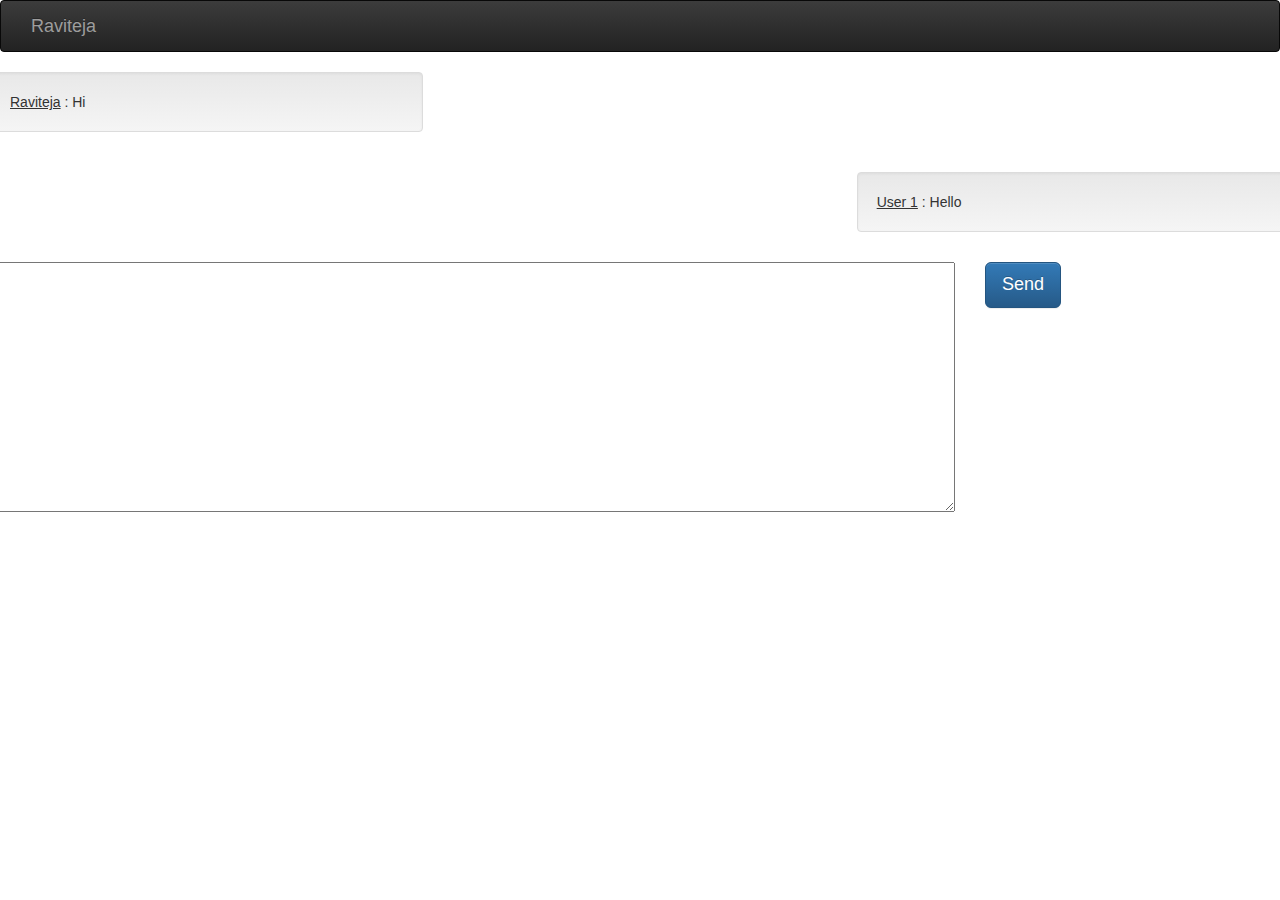
==== Example/chat1.html @ aff766a8 "Added user chat window and customer feed back window" ====
<!doctype html>
<html lang="en" ng-app="rmip">
<head>
     <meta http-equiv="X-UA-Compatible" content="IE=edge"> 
	 <meta name="viewport" content="width=device-width, initial-scale=1">
	 
  <link rel="stylesheet" href="lib/bootstrap/css/bootstrap.min.css">
  <link rel="stylesheet" href="lib/bootstrap/css/bootstrap-theme.min.css">
  <link rel="stylesheet" href="lib/bootstrap/assets/css/glyphicons_filetypes.css">
  <link rel="stylesheet" href="lib/bootstrap/assets/css/glyphicons_regular.css">
  <link rel="stylesheet" href="lib/bootstrap/assets/css/glyphicons_social.css">
  <link rel="stylesheet" href="lib/bootstrap/css/custom.css">
  <link rel="stylesheet" href="lib/bootstrap/css/css/picto.css">
  
	 
  <script src="lib/html5shiv.js"></script>
  <script src="lib/respond.min.js"></script>
  
  <script src="lib/jquery/jquery-1.11.1.min.js"></script>
  <script src="lib/jquery/jquery-ui.js"></script>
  <script src="lib/bootstrap/js/bootstrap.min.js"></script>
  
  <script src="lib/angular/angular.js"></script>
  <script src="lib/angular/angular-animate.js"></script>
  <script src="lib/angular/angular-resource.js"></script>
  <script src="lib/angular/angular-route.js "></script>
  <script src="lib/angular/angular-sanitize.js "></script>
  <script src="js/app.js"></script>
  <script src="js/controller.js"></script>
  <script src="js/MainMenuCtrl.js"></script>
  <script src="js/SideMenuCtrl.js"></script>
  <script src="js/BookMarkCtrl.js"></script>
  <script src="js/chatController.js"></script>
 	 <!--[if lte IE 8]>
      <script>
        document.createElement('ng-include');
        document.createElement('ng-pluralize');
        document.createElement('ng-view');

        // Optionally these for CSS
        document.createElement('ng:include');
        document.createElement('ng:pluralize');
        document.createElement('ng:view');
      </script>
    <![endif]-->
</head>
<body>
	<div class="row">
		<div class="col-xs-12 col-sm-12 col-md-12"  >
			<div class="navbar navbar-inverse" style="margin-bottom:0px !important">
				<div class="container-fluid">
				  <div class="container-fluid">
				  <div class="navbar-header">
					<a class="navbar-brand"  href="javascript:void(0)" ng-click="showBookMarks()" >Raviteja</a>
				  </div>
				  </div><!--/.nav-collapse -->
				</div>
			 </div>
		</div>
	</div>
	<div class="row" >
		<div class="col-xs-12 col-sm-12 col-md-12" style="padding:10px !important;" >
			<div class="row" style="padding:10px !important;" >
				<div class="col-xs-4 col-sm-4 col-md-4 well" >
					<u>Raviteja</u> : Hi 
				</div>
			</div>
			<div class="row" style="padding:10px !important;">
				<div class="col-xs-4 col-sm-4 col-md-4 well col-md-offset-8 col-sm-offset-8 col-xs-offset-8" >
					<u>User 1</u> : Hello
				</div>
			</div>
			<div class="row" >
				<div class="col-xs-9 col-sm-9 col-md-9" >
					<textarea style="width:100%;height:250px;padding:10px;" ></textarea>
				</div>
				<div class="col-xs-3 col-sm-3 col-md-3" >
					<button class="btn btn-primary btn-lg">Send</button>
				</div>
			</div>
		</div>
	</div>
</body>
</html>
---- Example/lib/bootstrap/assets/css/glyphicons_filetypes.css ----
/*!
 *
 *  Project:  GLYPHICONS HALFLINGS
 *  Author:   Jan Kovarik - www.glyphicons.com
 *  Twitter:  @jankovarik
 *
 */@font-face{font-family:'Glyphicons Filetypes Regular';src:url('../fonts/glyphicons_filetypes/glyphicons-filetypes-regular.eot');src:url('../fonts/glyphicons_filetypes/glyphicons-filetypes-regular.eot?#iefix') format('embedded-opentype'),url('../fonts/glyphicons_filetypes/glyphicons-filetypes-regular.woff') format('woff'),url('../fonts/glyphicons_filetypes/glyphicons-filetypes-regular.ttf') format('truetype'),url('../fonts/glyphicons_filetypes/glyphicons-filetypes-regular.svg#glyphicons_filetypesregular') format('svg');font-weight:normal;font-style:normal}.glyphicons-filetype{display:inline-block;position:relative;padding-left:30px;color:#1d1d1b;text-decoration:none;*display:inline;*zoom:1;vertical-align:middle}.glyphicons-filetype i:before{position:absolute;left:0;top:0;display:inline-block;font:24px/1em 'Glyphicons Filetypes Regular';font-style:normal;font-weight:normal;color:#1d1d1b;*display:inline;*zoom:1;text-transform:none;-webkit-font-smoothing:antialiased}.glyphicons-filetype.white i:before{color:#fff}.glyphicons-filetype.txt i:before{content:"\E001"}.glyphicons-filetype.doc i:before{content:"\E002"}.glyphicons-filetype.rtf i:before{content:"\E003"}.glyphicons-filetype.log i:before{content:"\E004"}.glyphicons-filetype.tex i:before{content:"\E005"}.glyphicons-filetype.msg i:before{content:"\E006"}.glyphicons-filetype.text i:before{content:"\E007"}.glyphicons-filetype.wpd i:before{content:"\E008"}.glyphicons-filetype.wps i:before{content:"\E009"}.glyphicons-filetype.docx i:before{content:"\E010"}.glyphicons-filetype.page i:before{content:"\E011"}.glyphicons-filetype.csv i:before{content:"\E012"}.glyphicons-filetype.dat i:before{content:"\E013"}.glyphicons-filetype.tar i:before{content:"\E014"}.glyphicons-filetype.xml i:before{content:"\E015"}.glyphicons-filetype.vcf i:before{content:"\E016"}.glyphicons-filetype.pps i:before{content:"\E017"}.glyphicons-filetype.key i:before{content:"\1F511"}.glyphicons-filetype.ppt i:before{content:"\E019"}.glyphicons-filetype.pptx i:before{content:"\E020"}.glyphicons-filetype.sdf i:before{content:"\E021"}.glyphicons-filetype.gbr i:before{content:"\E022"}.glyphicons-filetype.ged i:before{content:"\E023"}.glyphicons-filetype.mp3 i:before{content:"\E024"}.glyphicons-filetype.m4a i:before{content:"\E025"}.glyphicons-filetype.waw i:before{content:"\E026"}.glyphicons-filetype.wma i:before{content:"\E027"}.glyphicons-filetype.mpa i:before{content:"\E028"}.glyphicons-filetype.iff i:before{content:"\E029"}.glyphicons-filetype.aif i:before{content:"\E030"}.glyphicons-filetype.ra i:before{content:"\E031"}.glyphicons-filetype.mid i:before{content:"\E032"}.glyphicons-filetype.m3v i:before{content:"\E033"}.glyphicons-filetype.e_3gp i:before{content:"\E034"}.glyphicons-filetype.shf i:before{content:"\E035"}.glyphicons-filetype.avi i:before{content:"\E036"}.glyphicons-filetype.asx i:before{content:"\E037"}.glyphicons-filetype.mp4 i:before{content:"\E038"}.glyphicons-filetype.e_3g2 i:before{content:"\E039"}.glyphicons-filetype.mpg i:before{content:"\E040"}.glyphicons-filetype.asf i:before{content:"\E041"}.glyphicons-filetype.vob i:before{content:"\E042"}.glyphicons-filetype.wmv i:before{content:"\E043"}.glyphicons-filetype.mov i:before{content:"\E044"}.glyphicons-filetype.srt i:before{content:"\E045"}.glyphicons-filetype.m4v i:before{content:"\E046"}.glyphicons-filetype.flv i:before{content:"\E047"}.glyphicons-filetype.rm i:before{content:"\E048"}.glyphicons-filetype.png i:before{content:"\E049"}.glyphicons-filetype.psd i:before{content:"\E050"}.glyphicons-filetype.psp i:before{content:"\E051"}.glyphicons-filetype.jpg i:before{content:"\E052"}.glyphicons-filetype.tif i:before{content:"\E053"}.glyphicons-filetype.tiff i:before{content:"\E054"}.glyphicons-filetype.gif i:before{content:"\E055"}.glyphicons-filetype.bmp i:before{content:"\E056"}.glyphicons-filetype.tga i:before{content:"\E057"}.glyphicons-filetype.thm i:before{content:"\E058"}.glyphicons-filetype.yuv i:before{content:"\E059"}.glyphicons-filetype.dds i:before{content:"\E060"}.glyphicons-filetype.ai i:before{content:"\E061"}.glyphicons-filetype.eps i:before{content:"\E062"}.glyphicons-filetype.ps i:before{content:"\E063"}.glyphicons-filetype.svg i:before{content:"\E064"}.glyphicons-filetype.pdf i:before{content:"\E065"}.glyphicons-filetype.pct i:before{content:"\E066"}.glyphicons-filetype.indd i:before{content:"\E067"}.glyphicons-filetype.xlr i:before{content:"\E068"}.glyphicons-filetype.xls i:before{content:"\E069"}.glyphicons-filetype.xlsx i:before{content:"\E070"}.glyphicons-filetype.db i:before{content:"\E071"}.glyphicons-filetype.dbf i:before{content:"\E072"}.glyphicons-filetype.mdb i:before{content:"\E073"}.glyphicons-filetype.pdb i:before{content:"\E074"}.glyphicons-filetype.sql i:before{content:"\E075"}.glyphicons-filetype.aacd i:before{content:"\E076"}.glyphicons-filetype.app i:before{content:"\E077"}.glyphicons-filetype.exe i:before{content:"\E078"}.glyphicons-filetype.com i:before{content:"\E079"}.glyphicons-filetype.bat i:before{content:"\E080"}.glyphicons-filetype.apk i:before{content:"\E081"}.glyphicons-filetype.jar i:before{content:"\E082"}.glyphicons-filetype.hsf i:before{content:"\E083"}.glyphicons-filetype.pif i:before{content:"\E084"}.glyphicons-filetype.vb i:before{content:"\E085"}.glyphicons-filetype.cgi i:before{content:"\E086"}.glyphicons-filetype.css i:before{content:"\E087"}.glyphicons-filetype.js i:before{content:"\E088"}.glyphicons-filetype.php i:before{content:"\E089"}.glyphicons-filetype.xhtml i:before{content:"\E090"}.glyphicons-filetype.htm i:before{content:"\E091"}.glyphicons-filetype.html i:before{content:"\E092"}.glyphicons-filetype.asp i:before{content:"\E093"}.glyphicons-filetype.cer i:before{content:"\E094"}.glyphicons-filetype.jsp i:before{content:"\E095"}.glyphicons-filetype.cfm i:before{content:"\E096"}.glyphicons-filetype.aspx i:before{content:"\E097"}.glyphicons-filetype.rss i:before{content:"\E098"}.glyphicons-filetype.csr i:before{content:"\E099"}.glyphicons-filetype.less i:before{content:"\003C"}.glyphicons-filetype.otf i:before{content:"\E101"}.glyphicons-filetype.ttf i:before{content:"\E102"}.glyphicons-filetype.font i:before{content:"\E103"}.glyphicons-filetype.fnt i:before{content:"\E104"}.glyphicons-filetype.eot i:before{content:"\E105"}.glyphicons-filetype.woff i:before{content:"\E106"}.glyphicons-filetype.zip i:before{content:"\E107"}.glyphicons-filetype.zipx i:before{content:"\E108"}.glyphicons-filetype.rar i:before{content:"\E109"}.glyphicons-filetype.targ i:before{content:"\E110"}.glyphicons-filetype.sitx i:before{content:"\E111"}.glyphicons-filetype.deb i:before{content:"\E112"}.glyphicons-filetype.e_7z i:before{content:"\E113"}.glyphicons-filetype.pkg i:before{content:"\E114"}.glyphicons-filetype.rpm i:before{content:"\E115"}.glyphicons-filetype.cbr i:before{content:"\E116"}.glyphicons-filetype.gz i:before{content:"\E117"}.glyphicons-filetype.dmg i:before{content:"\E118"}.glyphicons-filetype.cue i:before{content:"\E119"}.glyphicons-filetype.bin i:before{content:"\E120"}.glyphicons-filetype.iso i:before{content:"\E121"}.glyphicons-filetype.hdf i:before{content:"\E122"}.glyphicons-filetype.vcd i:before{content:"\E123"}.glyphicons-filetype.bak i:before{content:"\E124"}.glyphicons-filetype.tmp i:before{content:"\E125"}.glyphicons-filetype.ics i:before{content:"\E126"}.glyphicons-filetype.msi i:before{content:"\E127"}.glyphicons-filetype.cfg i:before{content:"\E128"}.glyphicons-filetype.ini i:before{content:"\E129"}.glyphicons-filetype.prf i:before{content:"\E130"}
---- Example/lib/bootstrap/assets/css/glyphicons_regular.css ----
/*!
 *
 *  Project:  GLYPHICONS HALFLINGS
 *  Author:   Jan Kovarik - www.glyphicons.com
 *  Twitter:  @jankovarik
 *
 */@font-face{font-family:'Glyphicons Regular';src:url('../fonts/glyphicons_regular/glyphicons-regular.eot');src:url('../fonts/glyphicons_regular/glyphicons-regular.eot?#iefix') format('embedded-opentype'),url('../fonts/glyphicons_regular/glyphicons-regular.woff') format('woff'),url('../fonts/glyphicons_regular/glyphicons-regular.ttf') format('truetype'),url('../fonts/glyphicons_regular/glyphicons-regular.svg#glyphiconsregular') format('svg');font-weight:normal;font-style:normal}.glyphicons{display:inline-block;position:relative;padding-left:48px;color:#1d1d1b;text-decoration:none;*display:inline;*zoom:1;vertical-align:middle}.glyphicons i:before{position:absolute;left:0;top:0;display:inline-block;font:24px/1em 'Glyphicons Regular';font-style:normal;font-weight:normal;color:#1d1d1b;*display:inline;*zoom:1;text-transform:none;-webkit-font-smoothing:antialiased}.glyphicons.white i:before{color:#fff}.glyphicons.glass i:before{content:"\E001"}.glyphicons.leaf i:before{content:"\E002"}.glyphicons.dog i:before{content:"\1F415"}.glyphicons.user i:before{content:"\E004"}.glyphicons.girl i:before{content:"\1F467"}.glyphicons.car i:before{content:"\E006"}.glyphicons.user_add i:before{content:"\E007"}.glyphicons.user_remove i:before{content:"\E008"}.glyphicons.film i:before{content:"\E009"}.glyphicons.magic i:before{content:"\E010"}.glyphicons.envelope i:before{content:"\2709"}.glyphicons.camera i:before{content:"\1F4F7"}.glyphicons.heart i:before{content:"\E013"}.glyphicons.beach_umbrella i:before{content:"\E014"}.glyphicons.train i:before{content:"\1F686"}.glyphicons.print i:before{content:"\E016"}.glyphicons.bin i:before{content:"\E017"}.glyphicons.music i:before{content:"\E018"}.glyphicons.note i:before{content:"\E019"}.glyphicons.heart_empty i:before{content:"\E020"}.glyphicons.home i:before{content:"\E021"}.glyphicons.snowflake i:before{content:"\2744"}.glyphicons.fire i:before{content:"\1F525"}.glyphicons.magnet i:before{content:"\E024"}.glyphicons.parents i:before{content:"\E025"}.glyphicons.binoculars i:before{content:"\E026"}.glyphicons.road i:before{content:"\E027"}.glyphicons.search i:before{content:"\E028"}.glyphicons.cars i:before{content:"\E029"}.glyphicons.notes_2 i:before{content:"\E030"}.glyphicons.pencil i:before{content:"\270F"}.glyphicons.bus i:before{content:"\1F68C"}.glyphicons.wifi_alt i:before{content:"\E033"}.glyphicons.luggage i:before{content:"\E034"}.glyphicons.old_man i:before{content:"\E035"}.glyphicons.woman i:before{content:"\1F469"}.glyphicons.file i:before{content:"\E037"}.glyphicons.coins i:before{content:"\E038"}.glyphicons.airplane i:before{content:"\2708"}.glyphicons.notes i:before{content:"\E040"}.glyphicons.stats i:before{content:"\E041"}.glyphicons.charts i:before{content:"\E042"}.glyphicons.pie_chart i:before{content:"\E043"}.glyphicons.group i:before{content:"\E044"}.glyphicons.keys i:before{content:"\E045"}.glyphicons.calendar i:before{content:"\1F4C5"}.glyphicons.router i:before{content:"\E047"}.glyphicons.camera_small i:before{content:"\E048"}.glyphicons.dislikes i:before{content:"\E049"}.glyphicons.star i:before{content:"\E050"}.glyphicons.link i:before{content:"\E051"}.glyphicons.eye_open i:before{content:"\E052"}.glyphicons.eye_close i:before{content:"\E053"}.glyphicons.alarm i:before{content:"\E054"}.glyphicons.clock i:before{content:"\E055"}.glyphicons.stopwatch i:before{content:"\E056"}.glyphicons.projector i:before{content:"\E057"}.glyphicons.history i:before{content:"\E058"}.glyphicons.truck i:before{content:"\E059"}.glyphicons.cargo i:before{content:"\E060"}.glyphicons.compass i:before{content:"\E061"}.glyphicons.keynote i:before{content:"\E062"}.glyphicons.paperclip i:before{content:"\1F4CE"}.glyphicons.power i:before{content:"\E064"}.glyphicons.lightbulb i:before{content:"\E065"}.glyphicons.tag i:before{content:"\E066"}.glyphicons.tags i:before{content:"\E067"}.glyphicons.cleaning i:before{content:"\E068"}.glyphicons.ruller i:before{content:"\E069"}.glyphicons.gift i:before{content:"\E070"}.glyphicons.umbrella i:before{content:"\2602"}.glyphicons.book i:before{content:"\E072"}.glyphicons.bookmark i:before{content:"\1F516"}.glyphicons.wifi i:before{content:"\E074"}.glyphicons.cup i:before{content:"\E075"}.glyphicons.stroller i:before{content:"\E076"}.glyphicons.headphones i:before{content:"\E077"}.glyphicons.headset i:before{content:"\E078"}.glyphicons.warning_sign i:before{content:"\E079"}.glyphicons.signal i:before{content:"\E080"}.glyphicons.retweet i:before{content:"\E081"}.glyphicons.refresh i:before{content:"\E082"}.glyphicons.roundabout i:before{content:"\E083"}.glyphicons.random i:before{content:"\E084"}.glyphicons.heat i:before{content:"\E085"}.glyphicons.repeat i:before{content:"\E086"}.glyphicons.display i:before{content:"\E087"}.glyphicons.log_book i:before{content:"\E088"}.glyphicons.address_book i:before{content:"\E089"}.glyphicons.building i:before{content:"\E090"}.glyphicons.eyedropper i:before{content:"\E091"}.glyphicons.adjust i:before{content:"\E092"}.glyphicons.tint i:before{content:"\E093"}.glyphicons.crop i:before{content:"\E094"}.glyphicons.vector_path_square i:before{content:"\E095"}.glyphicons.vector_path_circle i:before{content:"\E096"}.glyphicons.vector_path_polygon i:before{content:"\E097"}.glyphicons.vector_path_line i:before{content:"\E098"}.glyphicons.vector_path_curve i:before{content:"\E099"}.glyphicons.vector_path_all i:before{content:"\E100"}.glyphicons.font i:before{content:"\E101"}.glyphicons.italic i:before{content:"\E102"}.glyphicons.bold i:before{content:"\E103"}.glyphicons.text_underline i:before{content:"\E104"}.glyphicons.text_strike i:before{content:"\E105"}.glyphicons.text_height i:before{content:"\E106"}.glyphicons.text_width i:before{content:"\E107"}.glyphicons.text_resize i:before{content:"\E108"}.glyphicons.left_indent i:before{content:"\E109"}.glyphicons.right_indent i:before{content:"\E110"}.glyphicons.align_left i:before{content:"\E111"}.glyphicons.align_center i:before{content:"\E112"}.glyphicons.align_right i:before{content:"\E113"}.glyphicons.justify i:before{content:"\E114"}.glyphicons.list i:before{content:"\E115"}.glyphicons.text_smaller i:before{content:"\E116"}.glyphicons.text_bigger i:before{content:"\E117"}.glyphicons.embed i:before{content:"\E118"}.glyphicons.embed_close i:before{content:"\E119"}.glyphicons.table i:before{content:"\E120"}.glyphicons.message_full i:before{content:"\E121"}.glyphicons.message_empty i:before{content:"\E122"}.glyphicons.message_in i:before{content:"\E123"}.glyphicons.message_out i:before{content:"\E124"}.glyphicons.message_plus i:before{content:"\E125"}.glyphicons.message_minus i:before{content:"\E126"}.glyphicons.message_ban i:before{content:"\E127"}.glyphicons.message_flag i:before{content:"\E128"}.glyphicons.message_lock i:before{content:"\E129"}.glyphicons.message_new i:before{content:"\E130"}.glyphicons.inbox i:before{content:"\E131"}.glyphicons.inbox_plus i:before{content:"\E132"}.glyphicons.inbox_minus i:before{content:"\E133"}.glyphicons.inbox_lock i:before{content:"\E134"}.glyphicons.inbox_in i:before{content:"\E135"}.glyphicons.inbox_out i:before{content:"\E136"}.glyphicons.cogwheel i:before{content:"\E137"}.glyphicons.cogwheels i:before{content:"\E138"}.glyphicons.picture i:before{content:"\E139"}.glyphicons.adjust_alt i:before{content:"\E140"}.glyphicons.database_lock i:before{content:"\E141"}.glyphicons.database_plus i:before{content:"\E142"}.glyphicons.database_minus i:before{content:"\E143"}.glyphicons.database_ban i:before{content:"\E144"}.glyphicons.folder_open i:before{content:"\E145"}.glyphicons.folder_plus i:before{content:"\E146"}.glyphicons.folder_minus i:before{content:"\E147"}.glyphicons.folder_lock i:before{content:"\E148"}.glyphicons.folder_flag i:before{content:"\E149"}.glyphicons.folder_new i:before{content:"\E150"}.glyphicons.edit i:before{content:"\E151"}.glyphicons.new_window i:before{content:"\E152"}.glyphicons.check i:before{content:"\E153"}.glyphicons.unchecked i:before{content:"\E154"}.glyphicons.more_windows i:before{content:"\E155"}.glyphicons.show_big_thumbnails i:before{content:"\E156"}.glyphicons.show_thumbnails i:before{content:"\E157"}.glyphicons.show_thumbnails_with_lines i:before{content:"\E158"}.glyphicons.show_lines i:before{content:"\E159"}.glyphicons.playlist i:before{content:"\E160"}.glyphicons.imac i:before{content:"\E161"}.glyphicons.macbook i:before{content:"\E162"}.glyphicons.ipad i:before{content:"\E163"}.glyphicons.iphone i:before{content:"\E164"}.glyphicons.iphone_transfer i:before{content:"\E165"}.glyphicons.iphone_exchange i:before{content:"\E166"}.glyphicons.ipod i:before{content:"\E167"}.glyphicons.ipod_shuffle i:before{content:"\E168"}.glyphicons.ear_plugs i:before{content:"\E169"}.glyphicons.record i:before{content:"\E170"}.glyphicons.step_backward i:before{content:"\E171"}.glyphicons.fast_backward i:before{content:"\E172"}.glyphicons.rewind i:before{content:"\E173"}.glyphicons.play i:before{content:"\E174"}.glyphicons.pause i:before{content:"\E175"}.glyphicons.stop i:before{content:"\E176"}.glyphicons.forward i:before{content:"\E177"}.glyphicons.fast_forward i:before{content:"\E178"}.glyphicons.step_forward i:before{content:"\E179"}.glyphicons.eject i:before{content:"\E180"}.glyphicons.facetime_video i:before{content:"\E181"}.glyphicons.download_alt i:before{content:"\E182"}.glyphicons.mute i:before{content:"\E183"}.glyphicons.volume_down i:before{content:"\E184"}.glyphicons.volume_up i:before{content:"\E185"}.glyphicons.screenshot i:before{content:"\E186"}.glyphicons.move i:before{content:"\E187"}.glyphicons.more i:before{content:"\E188"}.glyphicons.brightness_reduce i:before{content:"\E189"}.glyphicons.brightness_increase i:before{content:"\E190"}.glyphicons.circle_plus i:before{content:"\E191"}.glyphicons.circle_minus i:before{content:"\E192"}.glyphicons.circle_remove i:before{content:"\E193"}.glyphicons.circle_ok i:before{content:"\E194"}.glyphicons.circle_question_mark i:before{content:"\E195"}.glyphicons.circle_info i:before{content:"\E196"}.glyphicons.circle_exclamation_mark i:before{content:"\E197"}.glyphicons.remove i:before{content:"\E198"}.glyphicons.ok i:before{content:"\E199"}.glyphicons.ban i:before{content:"\E200"}.glyphicons.download i:before{content:"\E201"}.glyphicons.upload i:before{content:"\E202"}.glyphicons.shopping_cart i:before{content:"\E203"}.glyphicons.lock i:before{content:"\1F512"}.glyphicons.unlock i:before{content:"\E205"}.glyphicons.electricity i:before{content:"\E206"}.glyphicons.ok_2 i:before{content:"\E207"}.glyphicons.remove_2 i:before{content:"\E208"}.glyphicons.cart_out i:before{content:"\E209"}.glyphicons.cart_in i:before{content:"\E210"}.glyphicons.left_arrow i:before{content:"\E211"}.glyphicons.right_arrow i:before{content:"\E212"}.glyphicons.down_arrow i:before{content:"\E213"}.glyphicons.up_arrow i:before{content:"\E214"}.glyphicons.resize_small i:before{content:"\E215"}.glyphicons.resize_full i:before{content:"\E216"}.glyphicons.circle_arrow_left i:before{content:"\E217"}.glyphicons.circle_arrow_right i:before{content:"\E218"}.glyphicons.circle_arrow_top i:before{content:"\E219"}.glyphicons.circle_arrow_down i:before{content:"\E220"}.glyphicons.play_button i:before{content:"\E221"}.glyphicons.unshare i:before{content:"\E222"}.glyphicons.share i:before{content:"\E223"}.glyphicons.chevron-right i:before{content:"\E224"}.glyphicons.chevron-left i:before{content:"\E225"}.glyphicons.bluetooth i:before{content:"\E226"}.glyphicons.euro i:before{content:"\20AC"}.glyphicons.usd i:before{content:"\E228"}.glyphicons.gbp i:before{content:"\E229"}.glyphicons.retweet_2 i:before{content:"\E230"}.glyphicons.moon i:before{content:"\E231"}.glyphicons.sun i:before{content:"\2609"}.glyphicons.cloud i:before{content:"\2601"}.glyphicons.direction i:before{content:"\E234"}.glyphicons.brush i:before{content:"\E235"}.glyphicons.pen i:before{content:"\E236"}.glyphicons.zoom_in i:before{content:"\E237"}.glyphicons.zoom_out i:before{content:"\E238"}.glyphicons.pin i:before{content:"\E239"}.glyphicons.albums i:before{content:"\E240"}.glyphicons.rotation_lock i:before{content:"\E241"}.glyphicons.flash i:before{content:"\E242"}.glyphicons.google_maps i:before{content:"\E243"}.glyphicons.anchor i:before{content:"\2693"}.glyphicons.conversation i:before{content:"\E245"}.glyphicons.chat i:before{content:"\E246"}.glyphicons.male i:before{content:"\E247"}.glyphicons.female i:before{content:"\E248"}.glyphicons.asterisk i:before{content:"\002A"}.glyphicons.divide i:before{content:"\00F7"}.glyphicons.snorkel_diving i:before{content:"\E251"}.glyphicons.scuba_diving i:before{content:"\E252"}.glyphicons.oxygen_bottle i:before{content:"\E253"}.glyphicons.fins i:before{content:"\E254"}.glyphicons.fishes i:before{content:"\E255"}.glyphicons.boat i:before{content:"\E256"}.glyphicons.delete i:before{content:"\E257"}.glyphicons.sheriffs_star i:before{content:"\E258"}.glyphicons.qrcode i:before{content:"\E259"}.glyphicons.barcode i:before{content:"\E260"}.glyphicons.pool i:before{content:"\E261"}.glyphicons.buoy i:before{content:"\E262"}.glyphicons.spade i:before{content:"\E263"}.glyphicons.bank i:before{content:"\1F3E6"}.glyphicons.vcard i:before{content:"\E265"}.glyphicons.electrical_plug i:before{content:"\E266"}.glyphicons.flag i:before{content:"\E267"}.glyphicons.credit_card i:before{content:"\E268"}.glyphicons.keyboard-wireless i:before{content:"\E269"}.glyphicons.keyboard-wired i:before{content:"\E270"}.glyphicons.shield i:before{content:"\E271"}.glyphicons.ring i:before{content:"\02DA"}.glyphicons.cake i:before{content:"\E273"}.glyphicons.drink i:before{content:"\E274"}.glyphicons.beer i:before{content:"\E275"}.glyphicons.fast_food i:before{content:"\E276"}.glyphicons.cutlery i:before{content:"\E277"}.glyphicons.pizza i:before{content:"\E278"}.glyphicons.birthday_cake i:before{content:"\E279"}.glyphicons.tablet i:before{content:"\E280"}.glyphicons.settings i:before{content:"\E281"}.glyphicons.bullets i:before{content:"\E282"}.glyphicons.cardio i:before{content:"\E283"}.glyphicons.t-shirt i:before{content:"\E284"}.glyphicons.pants i:before{content:"\E285"}.glyphicons.sweater i:before{content:"\E286"}.glyphicons.fabric i:before{content:"\E287"}.glyphicons.leather i:before{content:"\E288"}.glyphicons.scissors i:before{content:"\E289"}.glyphicons.bomb i:before{content:"\1F4A3"}.glyphicons.skull i:before{content:"\1F480"}.glyphicons.celebration i:before{content:"\E292"}.glyphicons.tea_kettle i:before{content:"\E293"}.glyphicons.french_press i:before{content:"\E294"}.glyphicons.coffe_cup i:before{content:"\E295"}.glyphicons.pot i:before{content:"\E296"}.glyphicons.grater i:before{content:"\E297"}.glyphicons.kettle i:before{content:"\E298"}.glyphicons.hospital i:before{content:"\1F3E5"}.glyphicons.hospital_h i:before{content:"\E300"}.glyphicons.microphone i:before{content:"\1F3A4"}.glyphicons.webcam i:before{content:"\E302"}.glyphicons.temple_christianity_church i:before{content:"\E303"}.glyphicons.temple_islam i:before{content:"\E304"}.glyphicons.temple_hindu i:before{content:"\E305"}.glyphicons.temple_buddhist i:before{content:"\E306"}.glyphicons.bicycle i:before{content:"\1F6B2"}.glyphicons.life_preserver i:before{content:"\E308"}.glyphicons.share_alt i:before{content:"\E309"}.glyphicons.comments i:before{content:"\E310"}.glyphicons.flower i:before{content:"\2698"}.glyphicons.baseball i:before{content:"\26BE"}.glyphicons.rugby i:before{content:"\E313"}.glyphicons.ax i:before{content:"\E314"}.glyphicons.table_tennis i:before{content:"\E315"}.glyphicons.bowling i:before{content:"\1F3B3"}.glyphicons.tree_conifer i:before{content:"\E317"}.glyphicons.tree_deciduous i:before{content:"\E318"}.glyphicons.more_items i:before{content:"\E319"}.glyphicons.sort i:before{content:"\E320"}.glyphicons.filter i:before{content:"\E321"}.glyphicons.gamepad i:before{content:"\E322"}.glyphicons.playing_dices i:before{content:"\E323"}.glyphicons.calculator i:before{content:"\E324"}.glyphicons.tie i:before{content:"\E325"}.glyphicons.wallet i:before{content:"\E326"}.glyphicons.piano i:before{content:"\E327"}.glyphicons.sampler i:before{content:"\E328"}.glyphicons.podium i:before{content:"\E329"}.glyphicons.soccer_ball i:before{content:"\E330"}.glyphicons.blog i:before{content:"\E331"}.glyphicons.dashboard i:before{content:"\E332"}.glyphicons.certificate i:before{content:"\E333"}.glyphicons.bell i:before{content:"\1F514"}.glyphicons.candle i:before{content:"\E335"}.glyphicons.pushpin i:before{content:"\1F4CC"}.glyphicons.iphone_shake i:before{content:"\E337"}.glyphicons.pin_flag i:before{content:"\E338"}.glyphicons.turtle i:before{content:"\1F422"}.glyphicons.rabbit i:before{content:"\1F407"}.glyphicons.globe i:before{content:"\E341"}.glyphicons.briefcase i:before{content:"\1F4BC"}.glyphicons.hdd i:before{content:"\E343"}.glyphicons.thumbs_up i:before{content:"\E344"}.glyphicons.thumbs_down i:before{content:"\E345"}.glyphicons.hand_right i:before{content:"\E346"}.glyphicons.hand_left i:before{content:"\E347"}.glyphicons.hand_up i:before{content:"\E348"}.glyphicons.hand_down i:before{content:"\E349"}.glyphicons.fullscreen i:before{content:"\E350"}.glyphicons.shopping_bag i:before{content:"\E351"}.glyphicons.book_open i:before{content:"\E352"}.glyphicons.nameplate i:before{content:"\E353"}.glyphicons.nameplate_alt i:before{content:"\E354"}.glyphicons.vases i:before{content:"\E355"}.glyphicons.bullhorn i:before{content:"\E356"}.glyphicons.dumbbell i:before{content:"\E357"}.glyphicons.suitcase i:before{content:"\E358"}.glyphicons.file_import i:before{content:"\E359"}.glyphicons.file_export i:before{content:"\E360"}.glyphicons.bug i:before{content:"\1F41B"}.glyphicons.crown i:before{content:"\1F451"}.glyphicons.smoking i:before{content:"\E363"}.glyphicons.cloud-upload i:before{content:"\E364"}.glyphicons.cloud-download i:before{content:"\E365"}.glyphicons.restart i:before{content:"\E366"}.glyphicons.security_camera i:before{content:"\E367"}.glyphicons.expand i:before{content:"\E368"}.glyphicons.collapse i:before{content:"\E369"}.glyphicons.collapse_top i:before{content:"\E370"}.glyphicons.globe_af i:before{content:"\E371"}.glyphicons.global i:before{content:"\E372"}.glyphicons.spray i:before{content:"\E373"}.glyphicons.nails i:before{content:"\E374"}.glyphicons.claw_hammer i:before{content:"\E375"}.glyphicons.classic_hammer i:before{content:"\E376"}.glyphicons.hand_saw i:before{content:"\E377"}.glyphicons.riflescope i:before{content:"\E378"}.glyphicons.electrical_socket_eu i:before{content:"\E379"}.glyphicons.electrical_socket_us i:before{content:"\E380"}.glyphicons.message_forward i:before{content:"\E381"}.glyphicons.coat_hanger i:before{content:"\E382"}.glyphicons.dress i:before{content:"\1F457"}.glyphicons.bathrobe i:before{content:"\E384"}.glyphicons.shirt i:before{content:"\E385"}.glyphicons.underwear i:before{content:"\E386"}.glyphicons.log_in i:before{content:"\E387"}.glyphicons.log_out i:before{content:"\E388"}.glyphicons.exit i:before{content:"\E389"}.glyphicons.new_window_alt i:before{content:"\E390"}.glyphicons.video_sd i:before{content:"\E391"}.glyphicons.video_hd i:before{content:"\E392"}.glyphicons.subtitles i:before{content:"\E393"}.glyphicons.sound_stereo i:before{content:"\E394"}.glyphicons.sound_dolby i:before{content:"\E395"}.glyphicons.sound_5_1 i:before{content:"\E396"}.glyphicons.sound_6_1 i:before{content:"\E397"}.glyphicons.sound_7_1 i:before{content:"\E398"}.glyphicons.copyright_mark i:before{content:"\E399"}.glyphicons.registration_mark i:before{content:"\E400"}.glyphicons.radar i:before{content:"\E401"}.glyphicons.skateboard i:before{content:"\E402"}.glyphicons.golf_course i:before{content:"\E403"}.glyphicons.sorting i:before{content:"\E404"}.glyphicons.sort-by-alphabet i:before{content:"\E405"}.glyphicons.sort-by-alphabet-alt i:before{content:"\E406"}.glyphicons.sort-by-order i:before{content:"\E407"}.glyphicons.sort-by-order-alt i:before{content:"\E408"}.glyphicons.sort-by-attributes i:before{content:"\E409"}.glyphicons.sort-by-attributes-alt i:before{content:"\E410"}.glyphicons.compressed i:before{content:"\E411"}.glyphicons.package i:before{content:"\1F4E6"}.glyphicons.cloud_plus i:before{content:"\E413"}.glyphicons.cloud_minus i:before{content:"\E414"}.glyphicons.disk_save i:before{content:"\E415"}.glyphicons.disk_open i:before{content:"\E416"}.glyphicons.disk_saved i:before{content:"\E417"}.glyphicons.disk_remove i:before{content:"\E418"}.glyphicons.disk_import i:before{content:"\E419"}.glyphicons.disk_export i:before{content:"\E420"}.glyphicons.tower i:before{content:"\E421"}.glyphicons.send i:before{content:"\E422"}.glyphicons.git_branch i:before{content:"\E423"}.glyphicons.git_create i:before{content:"\E424"}.glyphicons.git_private i:before{content:"\E425"}.glyphicons.git_delete i:before{content:"\E426"}.glyphicons.git_merge i:before{content:"\E427"}.glyphicons.git_pull_request i:before{content:"\E428"}.glyphicons.git_compare i:before{content:"\E429"}.glyphicons.git_commit i:before{content:"\E430"}.glyphicons.construction_cone i:before{content:"\E431"}.glyphicons.shoe_steps i:before{content:"\E432"}.glyphicons.plus i:before{content:"\002B"}.glyphicons.minus i:before{content:"\2212"}.glyphicons.redo i:before{content:"\E435"}.glyphicons.undo i:before{content:"\E436"}.glyphicons.golf i:before{content:"\E437"}.glyphicons.hockey i:before{content:"\E438"}.glyphicons.pipe i:before{content:"\E439"}.glyphicons.wrench i:before{content:"\1F527"}.glyphicons.folder_closed i:before{content:"\E441"}.glyphicons.phone_alt i:before{content:"\E442"}.glyphicons.earphone i:before{content:"\E443"}.glyphicons.floppy_disk i:before{content:"\E444"}.glyphicons.floppy_saved i:before{content:"\E445"}.glyphicons.floppy_remove i:before{content:"\E446"}.glyphicons.floppy_save i:before{content:"\E447"}.glyphicons.floppy_open i:before{content:"\E448"}.glyphicons.translate i:before{content:"\E449"}.glyphicons.fax i:before{content:"\E450"}.glyphicons.factory i:before{content:"\1F3ED"}.glyphicons.shop_window i:before{content:"\E452"}.glyphicons.shop i:before{content:"\E453"}.glyphicons.kiosk i:before{content:"\E454"}.glyphicons.kiosk_wheels i:before{content:"\E455"}.glyphicons.kiosk_light i:before{content:"\E456"}.glyphicons.kiosk_food i:before{content:"\E457"}.glyphicons.transfer i:before{content:"\E458"}.glyphicons.money i:before{content:"\E459"}.glyphicons.header i:before{content:"\E460"}.glyphicons.blacksmith i:before{content:"\E461"}.glyphicons.saw_blade i:before{content:"\E462"}.glyphicons.basketball i:before{content:"\E463"}.glyphicons.server i:before{content:"\E464"}.glyphicons.server_plus i:before{content:"\E465"}.glyphicons.server_minus i:before{content:"\E466"}.glyphicons.server_ban i:before{content:"\E467"}.glyphicons.server_flag i:before{content:"\E468"}.glyphicons.server_lock i:before{content:"\E469"}.glyphicons.server_new i:before{content:"\E470"}
---- Example/lib/bootstrap/assets/css/glyphicons_social.css ----
/*!
 *
 *  Project:  GLYPHICONS HALFLINGS
 *  Author:   Jan Kovarik - www.glyphicons.com
 *  Twitter:  @jankovarik
 *
 */@font-face{font-family:'Glyphicons Social Regular';src:url('../fonts/glyphicons_social/glyphicons-social-regular.eot');src:url('../fonts/glyphicons_social/glyphicons-social-regular.eot?#iefix') format('embedded-opentype'),url('../fonts/glyphicons_social/glyphicons-social-regular.woff') format('woff'),url('../fonts/glyphicons_social/glyphicons-social-regular.ttf') format('truetype'),url('../fonts/glyphicons_social/glyphicons-social-regular.svg#glyphicons_socialregular') format('svg');font-weight:normal;font-style:normal}.glyphicons-social{display:inline-block;position:relative;padding-left:30px;color:#1d1d1b;text-decoration:none;*display:inline;*zoom:1;vertical-align:middle}.glyphicons-social i:before{position:absolute;left:0;top:0;display:inline-block;font:24px/1em 'Glyphicons Social Regular';font-style:normal;font-weight:normal;color:#1d1d1b;*display:inline;*zoom:1;text-transform:none;-webkit-font-smoothing:antialiased}.glyphicons-social.white i:before{color:#fff}.glyphicons-social.pinterest i:before{content:"\E001"}.glyphicons-social.dropbox i:before{content:"\E002"}.glyphicons-social.google_plus i:before{content:"\E003"}.glyphicons-social.jolicloud i:before{content:"\E004"}.glyphicons-social.yahoo i:before{content:"\E005"}.glyphicons-social.blogger i:before{content:"\E006"}.glyphicons-social.picasa i:before{content:"\E007"}.glyphicons-social.amazon i:before{content:"\E008"}.glyphicons-social.tumblr i:before{content:"\E009"}.glyphicons-social.wordpress i:before{content:"\E010"}.glyphicons-social.instapaper i:before{content:"\E011"}.glyphicons-social.evernote i:before{content:"\E012"}.glyphicons-social.xing i:before{content:"\E013"}.glyphicons-social.zootool i:before{content:"\E014"}.glyphicons-social.dribbble i:before{content:"\E015"}.glyphicons-social.deviantart i:before{content:"\E016"}.glyphicons-social.read_it_later i:before{content:"\E017"}.glyphicons-social.linked_in i:before{content:"\E018"}.glyphicons-social.forrst i:before{content:"\E019"}.glyphicons-social.pinboard i:before{content:"\E020"}.glyphicons-social.behance i:before{content:"\E021"}.glyphicons-social.github i:before{content:"\E022"}.glyphicons-social.youtube i:before{content:"\E023"}.glyphicons-social.skitch i:before{content:"\E024"}.glyphicons-social.foursquare i:before{content:"\E025"}.glyphicons-social.quora i:before{content:"\E026"}.glyphicons-social.badoo i:before{content:"\E027"}.glyphicons-social.spotify i:before{content:"\E028"}.glyphicons-social.stumbleupon i:before{content:"\E029"}.glyphicons-social.readability i:before{content:"\E030"}.glyphicons-social.facebook i:before{content:"\E031"}.glyphicons-social.twitter i:before{content:"\E032"}.glyphicons-social.instagram i:before{content:"\E033"}.glyphicons-social.posterous_spaces i:before{content:"\E034"}.glyphicons-social.vimeo i:before{content:"\E035"}.glyphicons-social.flickr i:before{content:"\E036"}.glyphicons-social.last_fm i:before{content:"\E037"}.glyphicons-social.rss i:before{content:"\E038"}.glyphicons-social.skype i:before{content:"\E039"}.glyphicons-social.e-mail i:before{content:"\E040"}.glyphicons-social.vine i:before{content:"\E041"}.glyphicons-social.myspace i:before{content:"\E042"}.glyphicons-social.goodreads i:before{content:"\E043"}.glyphicons-social.apple i:before{content:"\F8FF"}.glyphicons-social.windows i:before{content:"\E045"}.glyphicons-social.yelp i:before{content:"\E046"}.glyphicons-social.playstation i:before{content:"\E047"}.glyphicons-social.xbox i:before{content:"\E048"}.glyphicons-social.android i:before{content:"\E049"}.glyphicons-social.ios i:before{content:"\E050"}
---- Example/lib/bootstrap/css/custom.css ----
.widget {
background:#fff;
position:relative;
border:1px solid #efefef;
margin:0 auto 15px;
}

.widget .widget-head {
background-color:#f9f9f9;
background-image:linear-gradient(tobottom,#fdfdfd,#f4f4f4);
background-repeat:repeat-x;
filter:progid:DXImageTransform.Microsoft.gradient(startColorstr='#fffdfdfd',endColorstr='#fff4f4f4',GradientType=0);
border-bottom:1px solid #efefef;
text-shadow:0 1px 0 0 1px 0 #fff;
height:35px;
line-height:35px;
position:relative;
overflow:hidden;
padding:0 15px 0 0;
}

.widget .widget-head.progress {
-webkit-border-radius:0 0 0 0;
-moz-border-radius:0;
border-radius:0 0 0 0;
height:25px;
line-height:25px;
margin:0;
padding:0;
}

.widget .widget-head.progress .progress-bar {
height:25px;
line-height:25px;
background:#e5412d;
}

.widget .widget-head .btn-xs.pull-right {
margin:6px 0 0;
}

.widget .widget-head>.glyphicons,.widget .widget-head ul .glyphicons {
height:30px;
width:30px;
padding:0;
}

.widget .widget-head>.glyphicons i:before,.widget .widget-head ul .glyphicons i:before {
width:30px;
height:30px;
line-height:23px;
text-align:center;
font-size:16px;
color:rgba(255,255,255,0.5);
}

.widget .widget-head .heading {
color:#7c7c7c;
font-size:14px;
height:35px;
line-height:35px;
float:left;
margin:0;
padding:0 15px;
}

.widget .widget-head .heading span {
font-style:normal;
}

.widget .widget-head .heading .badge {
top:-1px;
position:relative;
}

.widget .widget-head .heading.glyphicons {
width:auto;
display:block;
padding:0 0 0 35px;
}

.widget .widget-head .heading.glyphicons i:before {
left:0;
top:0;
height:35px;
line-height:35px;
text-align:center;
width:35px;
color:#7c7c7c;
font-size:16px;
font-weight:400;
text-shadow:none;
margin:0;
padding:0;
}

.widget .widget-head a {
text-shadow:none;
}

.widget .widget-head .dropdown-menu li>a:hover,.widget .widget-head .dropdown-menu li>a:focus,.widget .widget-head .dropdown-submenu:hover>a {
background-color:#e5412d;
background-image:linear-gradient(tobottom,#e5412d,#d24343);
background-repeat:repeat-x;
filter:progid:DXImageTransform.Microsoft.gradient(startColorstr='#ffda4c4c',endColorstr='#ffd24343',GradientType=0);
}

.widget .details {
font-size:8pt;
color:#7c7c7c;
}

.widget .widget-body {
padding:15px;
}

.widget .widget-body.list {
color:#7c7c7c;
padding:0;
}

.widget .widget-body.list .count {
font-size:15pt;
font-weight:400;
}

.widget .widget-body.list ul {
list-style:none;
margin:0;
}

.widget .widget-body.list ul li {
height:39px;
border-bottom:1px solid #efefef;
position:relative;
line-height:39px;
text-align:left;
text-shadow:0 1px 0 #fff;
clear:both;
padding:0 10px;
}

.widget .widget-body.list ul li .badge {
position:absolute;
right:8px;
top:10px;
}

.widget .widget-body.list ul li .count {
float:right;
color:#000;
}

.widget .widget-body.list ul li .sparkline {
position:relative;
top:5px;
margin-left:5px;
}

.widget .widget-body.list ul li a {
color:#000;
font-weight:700;
}

.widget .widget-body.list.products li {
height:60px;
line-height:60px;
}

.widget .widget-body.list.products .img {
float:left;
display:inline-block;
text-align:center;
-webkit-border-radius:3px 3px 3px 3px;
-moz-border-radius:3px;
border-radius:3px 3px 3px 3px;
text-shadow:none;
cursor:pointer;
font-size:10pt;
font-weight:600;
margin:8px 8px 0 0;
}

.widget .widget-body.list.products .title {
line-height:normal;
display:inline-block;
text-transform:uppercase;
padding:13px 0 0;
}

.widget .widget-body.list.products .title strong {
font-family:"Open Sans",sans-serif;
text-transform:none;
}

.widget .widget-body.list.fluid ul li {
height:auto;
line-height:normal;
padding:10px;
}

.widget .widget-body.list.list-2 ul li {
border-bottom:1px solid #d8d9da;
border-top:none;
background:#f8f8f8;
}

.widget .widget-body.list.list-2 ul li.active {
background:#fff;
border-color:#ddd;
}

.widget .widget-body.list.list-2 ul li.active i:before {
font-weight:400;
background:#e5412d;
color:#fff;
text-shadow:none;
height:20px;
}

.widget .widget-body.list.list-2 ul li a {
display:block;
color:#222;
padding:0 0 0 30px;
}

.widget .widget-body.list.list-2 ul li a i:before {
color:#555;
width:20px;
height:20px;
font-size:14px;
border:1px solid #ccc;
background:#ddd;
top:9px;
left:0;
text-align:center;
vertical-align:middle;
padding-top:3px;
text-shadow:0 1px 0 #fff;
}

.widget .widget-body.list.list-2 ul li.hasSubmenu ul li {
height:auto;
background:none;
border:none;
line-height:20px;
}

.widget .widget-body.list.list-2 ul li.hasSubmenu ul li a {
color:#333;
padding:0 0 0 20px;
}

.widget .widget-footer {
background:#fafafa;
height:25px;
line-height:25px;
border-top:1px solid #ebebeb;
}

.widget .widget-footer .glyphicons {
width:25px;
height:25px;
line-height:25px;
float:right;
padding:0;
}

.widget .widget-footer .glyphicons i:before {
font-size:16px;
color:#c3c3c3;
text-align:center;
width:20px;
height:25px;
line-height:25px;
text-shadow:0 1px 0 #fff;
}

.widget .widget-footer .glyphicons:hover i:before {
color:rgba(0,0,0,0.5);
}

.widget.widget-gray .widget-head {
background:#e9e9e9;
box-shadow:inset 1px 1px 1px rgba(255,255,255,0.6),inset -1px -1px 1px rgba(0,0,0,0);
-moz-box-shadow:inset 1px 1px 1px rgba(255,255,255,0.6),inset -1px -1px 1px rgba(0,0,0,0);
-webkit-box-shadow:inset 1px 1px 1px rgba(255,255,255,0.6),inset -1px -1px 1px rgba(0,0,0,0);
border-color:#d1d2d3;
}

.widget.widget-gray .widget-head .heading {
color:#555;
text-shadow:0 1px 0 #fff;
}

.widget.widget-gray .widget-head .heading.glyphicons i:before {
background:none;
color:#555;
border-color:rgba(0,0,0,0.1);
}

.widget.widget-2 .widget-head {
background:#e2e2e4;
box-shadow:inset 1px 1px 1px rgba(255,255,255,0.6),inset -1px -1px 1px rgba(0,0,0,0);
-moz-box-shadow:inset 1px 1px 1px rgba(255,255,255,0.6),inset -1px -1px 1px rgba(0,0,0,0);
-webkit-box-shadow:inset 1px 1px 1px rgba(255,255,255,0.6),inset -1px -1px 1px rgba(0,0,0,0);
height:36px;
line-height:36px;
border-color:#d1d2d3;
}

.widget.widget-2 .widget-head .heading {
line-height:36px;
color:#555;
text-shadow:0 1px 0 #fff;
font-size:12pt;
}

.widget.widget-2 .widget-head .heading i:before {
color:#555;
background:none;
border:none;
left:3px;
top:2px;
}

.widget.widget-2 .widget-body {
border:1px solid #d1d2d3;
border-top:0;
background:#f5f5f5;
}

.widget.widget-2.primary .widget-head {
background:#e5412d;
box-shadow:inset 1px 1px 1px rgba(255,255,255,0.6),inset -1px -1px 1px rgba(0,0,0,0.1);
-moz-box-shadow:inset 1px 1px 1px rgba(255,255,255,0.6),inset -1px -1px 1px rgba(0,0,0,0.1);
-webkit-box-shadow:inset 1px 1px 1px rgba(255,255,255,0.6),inset -1px -1px 1px rgba(0,0,0,0.1);
border-color:#e5412d;
}

.widget.widget-3 .widget-head {
height:36px;
line-height:36px;
}

.widget.widget-3 .widget-head .heading {
display:block;
text-align:center;
float:none;
line-height:36px;
height:36px;
text-transform:uppercase;
font-size:12pt;
}

.widget.widget-3 .widget-head .heading i:before {
background:none;
border:none;
left:3px;
top:5px;
font-size:20px;
color:#45484d;
}

.widget.widget-3 .widget-head .heading .glyphicons {
vertical-align:middle;
width:35px;
height:36px;
padding:0;
}

.widget.widget-3 .widget-body.large {
font-size:26pt;
font-weight:700;
text-align:center;
vertical-align:middle;
line-height:normal;
padding:25px 0;
}

.widget.widget-3 .widget-body.large.cancellations span {
line-height:20px;
text-align:left;
font-size:17pt;
display:inline-block;
text-shadow:none;
}

.widget.widget-3 .widget-body.large.cancellations span span:first-child {
color:#e5412d;
text-transform:uppercase;
font-size:13pt;
}

.widget.widget-3 .widget-body.large.dashboard {
padding:15px 0;
}

.widget.widget-3 .widget-footer {
background:#fafafa;
border-top:none;
}

.widget.widget-3 .widget-footer a {
float:none;
color:#ddd;
width:auto;
border-right:1px solid #efefef;
text-decoration:none;
padding:0 10px 0 30px;
}

.widget.widget-3 .widget-footer a i:before {
color:#ddd;
left:5px;
}

.widget.widget-3 .widget-footer.align-right a:last-child {
border-right:none;
}

.widget.widget-4 .widget-head {
background:none;
border:none;
padding:10px;
}

.widget.widget-4 .widget-head .heading {
color:#544f49;
text-shadow:none;
margin:0;
padding:0;
}

.widget.widget-4 .widget-body {
border:none;
padding:0 10px 10px;
}

.widget.widget-heading-simple>.widget-head {
border:none;
background:none;
background-image:none!important;
filter:none!important;
height:25px;
line-height:25px;
padding:0 0 5px;
}

.widget.widget-heading-simple>.widget-head .heading {
height:25px;
line-height:25px;
padding:0;
}

.widget.widget-heading-simple>.widget-head .heading.glyphicons {
padding:0 0 0 25px;
}

.widget.widget-heading-simple>.widget-head .heading.glyphicons i:before {
text-align:left;
width:25px;
height:25px;
line-height:25px;
}

.widget.widget-body-simple {
-webkit-border-radius:0!important;
-moz-border-radius:0!important;
border-radius:0!important;
}

.widget.widget-body-simple>.widget-body {
background:none;
border:none;
-webkit-border-radius:0!important;
-moz-border-radius:0!important;
border-radius:0!important;
padding:0;
}

.widget.widget-body-default>.widget-body {
background:#bbb;
}

.widget.widget-body-multiple>.widget-body {
margin-bottom:7.5px;
}

.widget.widget-timeline-friends .widget-heading {
height:35px;
line-height:35px;
border-bottom:1px solid #efefef;
}

.widget.widget-timeline-friends .widget-heading h5 {
line-height:inherit;
}

.widget.widget-timeline-friends .widget-heading .dropdown a.btn {
background:#fff;
border:1px solid #ccc;
border-radius:50%;
}

.widget.widget-timeline-friends .widget-heading .dropdown.open a.btn {
border-bottom:none;
border-radius:0;
border-top-left-radius:50%;
border-top-right-radius:50%;
}

.widget.widget-timeline-friends .widget-heading .dropdown-menu {
right:0;
left:auto;
min-width:24px;
top:23px;
background:#fff;
border:1px solid #ccc;
border-top:none;
border-bottom-left-radius:15px;
border-bottom-right-radius:15px;
box-shadow:none;
}

.widget.widget-timeline-friends .widget-heading .dropdown-menu li a {
text-align:center;
background:none;
padding:0;
}

.widget.widget-timeline-friends .widget-body a {
padding:6px;
}

.widget.widget-timeline-friends .widget-body a img {
border-radius:3px;
}

.widget.widget-timeline-friends .widget-body a:hover img {
opacity:.5;
}

.widget.widget-icon {
display:block;
margin-bottom:0;
padding:10px;
}

.widget.widget-icon.inverse:hover {
background:#5c5c5c;
}

.widget.widget-icon.success:hover {
background:#79ae69;
}

.widget.widget-icon.danger:hover {
background:#d3534c;
}

.widget-flat {
box-shadow:none!important;
-moz-box-shadow:none!important;
-webkit-box-shadow:none!important;
-webkit-border-radius:0!important;
-moz-border-radius:0!important;
border-radius:0!important;
}

.widget-flat>.widget-body {
box-shadow:none!important;
-moz-box-shadow:none!important;
-webkit-box-shadow:none!important;
-webkit-border-radius:0!important;
-moz-border-radius:0!important;
border-radius:0!important;
border:none!important;
}

.widget.widget-tabs>.widget-head {
background:#fff;
overflow:visible;
border-color:#efefef;
}

.widget.widget-tabs>.widget-head ul {
position:relative;
overflow:visible;
list-style:none;
height:35px;
display:inline-block;
margin:0;
}

.widget.widget-tabs>.widget-head ul li {
height:35px;
line-height:35px;
float:left;
display:block;
border-right:1px solid #efefef;
}

.widget.widget-tabs>.widget-head ul li a {
width:auto;
height:35px;
display:block;
position:relative;
overflow:hidden;
color:#7c7c7c;
text-decoration:none;
padding:0 15px;
}

.widget.widget-tabs>.widget-head ul li a i:before {
left:5px;
top:5px;
color:#9d9d9d;
text-shadow:0 1px 0 #fff;
}

.widget.widget-tabs>.widget-head ul li a.glyphicons {
padding:0 15px 0 35px;
}

.widget.widget-tabs>.widget-head ul li.active {
height:36px;
background:#fff;
color:#505050;
}

.widget.widget-tabs>.widget-body.large {
padding:25px;
}

.widget.widget-tabs-double>.widget-head ul li,.widget.widget-tabs-double>.widget-head ul li.active {
height:40px;
line-height:20px;
}

.widget.widget-tabs-double>.widget-head ul li a,.widget.widget-tabs-double>.widget-head ul li.active a {
height:35px;
padding:5px 0 0;
}

.widget.widget-tabs-double>.widget-head ul li a.glyphicons,.widget.widget-tabs-double>.widget-head ul li.active a.glyphicons {
padding:5px 15px 0 38px;
}

.widget.widget-tabs-double>.widget-head ul li a.glyphicons i:before,.widget.widget-tabs-double>.widget-head ul li.active a.glyphicons i:before {
left:4px;
top:9px;
font-size:20px;
}

.widget.widget-tabs-double-2>.widget-head {
border:1px solid #efefef;
border-bottom:none;
height:70px;
}

.widget.widget-tabs-double-2>.widget-head ul {
height:70px;
}

.widget.widget-tabs-double-2>.widget-head ul li {
height:70px;
line-height:50px;
}

.widget.widget-tabs-double-2>.widget-head ul li a {
-webkit-transition:color 1s ease;
-moz-transition:color 1s ease;
-o-transition:color 1s ease;
-ms-transition:color 1s ease;
transition:color 1s ease;
height:70px;
text-decoration:none;
text-align:center;
padding:5px 0 0;
}

.widget.widget-tabs-double-2>.widget-head ul li a span {
display:block;
line-height:55px;
}

.widget.widget-tabs-double-2>.widget-head ul li a.glyphicons i {
display:block;
height:24px;
line-height:24px;
text-align:center;
padding:13px 0 0;
}

.widget.widget-tabs-double-2>.widget-head ul li a.glyphicons i:before {
left:auto;
top:auto;
font-size:24px;
position:relative;
-webkit-transition:color 1s ease;
-moz-transition:color 1s ease;
-o-transition:color 1s ease;
-ms-transition:color 1s ease;
transition:color 1s ease;
}

.widget.widget-tabs-double-2>.widget-head ul li.active {
height:70px;
background:#f4f4f4;
}

.widget.widget-tabs-double-2 .widget-body-regular {
border:1px solid #efefef;
padding:10px;
}

.widget.widget-tabs-vertical .widget-head {
border:none;
height:auto;
padding:0;
}

.widget.widget-tabs-vertical .widget-head ul {
display:block;
height:auto;
}

.widget.widget-tabs-vertical .widget-head ul li {
float:none;
display:block;
border-right:none;
border-bottom:1px solid #efefef;
}

.widget.widget-tabs-vertical .widget-body .tab-content {
padding:12px 15px;
}

.widget.widget-wizard-pills .widget-head {
height:80px;
padding:10px 0;
}

.widget.widget-wizard-pills .widget-head ul {
height:60px;
}

.widget.widget-wizard-pills .widget-head ul li {
height:60px;
line-height:60px;
color:#7c7c7c;
border:none;
position:relative;
padding:0 0 0 10px;
}

.widget.widget-wizard-pills .widget-head ul li.status {
height:45px;
font-weight:600;
padding:15px 15px 0;
}

.widget.widget-wizard-pills .widget-head ul li a {
height:58px;
line-height:60px;
width:58px;
text-align:center;
background:#efefef;
border:1px solid #efefef;
color:#c8c8c8;
font-weight:600;
font-size:16pt;
position:relative;
z-index:2;
padding:0;
}

.widget.widget-wizard-pills .widget-head ul li.active {
height:60px;
background:none;
}

.widget.widget-wizard-pills .widget-head ul li.active a {
width:60px;
height:60px;
background:#fff;
border:none;
}

.widget.widget-wizard-pills .widget-head ul li.primary a {
width:60px;
height:60px;
background:#e5412d;
border:none;
color:#fff;
}

.widget.widget-wizard-pills .widget-head ul li:not(:first-child):before {
position:absolute;
background:#efefef;
height:1px;
left:0;
right:0;
top:29px;
display:block;
content:"";
z-index:1;
}

.widget.widget-tabs-2>.widget-head {
background:#fff;
border:none;
border-bottom:1px solid #efefef;
padding:0 10px;
}

.widget.widget-tabs-2>.widget-head ul li.active {
background-color:#f7f7f7;
background-image:linear-gradient(tobottom,#f7f7f7,#fff);
background-repeat:repeat-x;
}

.widget.widget-tabs-2>.widget-head ul li a {
border:1px solid #ddd;
border-bottom:none;
border-right:none;
color:#222;
text-transform:uppercase;
font-weight:600;
}

.widget.widget-tabs-2>.widget-body {
background:#fff;
border:none;
padding:15px;
}

.widget.tabs-right .widget-head ul {
float:right;
}

.widget.widget-tabs-icons-only-2>.widget-head ul li a.glyphicons {
width:38px;
padding:0;
}

.widget.widget-tabs-icons-only-2>.widget-head ul li a.glyphicons i {
width:38px;
display:block;
line-height:35px;
}

.widget.widget-tabs-icons-only-2>.widget-head ul li a.glyphicons i:before {
width:38px;
text-align:center;
left:auto;
top:auto;
position:relative;
display:block;
line-height:35px;
color:#cbcbcb;
}

.widget.widget-tabs-icons-only .widget-head ul {
display:block;
overflow:hidden;
position:relative;
list-style:none;
height:30px;
line-height:30px;
margin:0;
padding:0;
}

.widget.widget-tabs-icons-only .widget-head ul li {
color:#dadada;
float:left;
display:block;
font-size:8pt;
margin-right:4px;
line-height:30px;
padding:0 10px 0 0;
}

.widget.widget-tabs-icons-only .widget-head ul li.glyphicons {
width:30px;
height:30px;
text-align:center;
cursor:pointer;
padding:0 3px;
}

.widget.widget-tabs-icons-only .widget-head ul li.glyphicons i {
background:#e5e5e5;
-webkit-transition:background .5s ease;
-moz-transition:background .5s ease;
-o-transition:background .5s ease;
-ms-transition:background .5s ease;
transition:background .5s ease;
display:block;
height:30px;
width:30px;
position:relative;
}

.widget.widget-tabs-icons-only .widget-head ul li.glyphicons i:before {
	position:relative;
	top:0;
	left:0;
	color:#64625f;
	font-size:17px;
	line-height:30px;
}

.widget.widget-tabs-icons-only .widget-head ul li.glyphicons:hover i {
background:#dedede;
}

.widget.widget-tabs-icons-only .widget-head ul li.glyphicons.active i {
background:#64625f;
}

.widget.widget-tabs-gray>.widget-head ul li,.widget.widget-tabs-gray>.widget-head ul li i:before {
color:#7c7c7c!important;
text-shadow:none;
}

.widget.widget-tabs-gray>.widget-head ul li.active,.widget.widget-tabs-gray>.widget-head ul li.active i:before {
color:#444!important;
text-shadow:none;
}

.display-block,.block,#menu .btn-navbar,.widget.widget-3 .widget-body.large.cancellations span span,.form-inline.small .input-append.block,.input-group-btn-vertical.block,a.thumbnail .caption,html.sidebar-hat .menu-hidden .navbar .btn-navbar,html.sidebar-hat .menu-hidden #menu .btn-navbar,.navbar.main .topnav>li.mega-menu.mega-menu-open .mega-sub,.navbar.main .topnav>li.dropdown.dd-1 .dropdown-menu.notifications li span,.navbar.main .topnav>li.dropdown .dd-1 .dropdown-menu.notifications li span,.navbar.main .topnav>li.dropdown.dd-1 .dropdown-menu li.profile>a .clearfix,.navbar.main .topnav>li.dropdown .dd-1 .dropdown-menu li.profile>a .clearfix,.navbar.main .topnav>li.dropdown.dd-1 .dropdown-menu li.profile>a:hover .clearfix,.navbar.main .topnav>li.dropdown .dd-1 .dropdown-menu li.profile>a:hover .clearfix,.navbar.main .topnav>li.dropdown.dd-1 .dropdown-menu li.profile>span .clearfix,.navbar.main .topnav>li.dropdown .dd-1 .dropdown-menu li.profile>span .clearfix,.label.label-block,.badge.badge-block {
display:block;
}

.border-none {
border:none!important;
}

.border-top-none {
border-top:none!important;
}

.border-bottom-none {
border-bottom:none!important;
}

.border-left-none {
border-left:none!important;
}

.border-right-none {
border-right:none!important;
}

.bg-container {
background:#eaeaea!important;
}

.bg-gray {
background:#f9f9f9!important;
}

.bg-gray-dark {
background:#f2f2f2!important;
}

.bg-none {
background:none!important;
}

.bg-white {
background:#fff!important;
}

.bg-success {
background:#609450!important;
color:#fff;
}

.bg-info {
background:#5cc7dd!important;
color:#fff;
}

.bg-info-dark {
background:#32b9d4!important;
}

.bg-inverse {
background:#424242!important;
color:#fff;
}

.bg-inverse-faded {
background:rgba(66,66,66,0.5)!important;
}

.bg-primary {
background:#e5412d!important;
color:#fff;
}

.bg-primary-light {
background:#f8c8c3!important;
}

.bg-primary-light :not(.btn) {
border-color:#ef877a!important;
}

.bg-primary-light[class*="border-"],.bg-primary-light.box-generic {
border-color:#f5b4ac!important;
}

.bg-primary-light .caret {
border-color:transparent #ef877a transparent transparent !important;
}

.bg-lightred {
background:#e15258;
}

.bg-mustard {
background:#d4d172;
}

.bg-purple {
background:#9d8ac7;
}

.bg-gray-hover:hover {
background:#f7f7f7;
}

.inline-block {
display:inline-block!important;
}

.text-regular {
color:#444!important;
}

.text-faded {
color:#d7d7d7!important;
}

.text-muted-dark {
color:#a2a2a2;
}

.text-muted-darker {
color:#898989;
}

.text-weight-regular {
font-weight:400!important;
}

.text-weight-normal {
font-weight:400;
}

.text-condensed {
letter-spacing:-2px;
}

.text-uppercase {
text-transform:uppercase;
}

.text-lowercase {
text-transform:lowercase;
}

.text-right {
text-align:right!important;
}

.text-larger {
font-size:14px;
}

.text-medium {
font-size:30px;
line-height:30px;
}

.text-large {
font-size:35px!important;
line-height:40px!important;
}

.text-xlarge {
font-size:50px;
line-height:50px;
}

.text-xxlarge {
font-size:70px;
line-height:70px;
}

.text-underline {
text-decoration:underline;
}

.innerAll {
	position:relative;
	padding:15px;
}

@font-face {
font-family:FontAwesome;
src:url(../fonts1/fontawesome-webfont.eot?#iefix&v=4.0.3) format(embedded-opentype),url(../fonts1/fontawesome-webfont.woff?v=4.0.3) format(woff),url(../fonts1/fontawesome-webfont.ttf?v=4.0.3) format(truetype),url(../fonts1/fontawesome-webfont.svg?v=4.0.3#fontawesomeregular) format(svg);
font-weight:400;
font-style:normal;
}

.fa {
display:inline-block;
font-family:FontAwesome;
font-style:normal;
font-weight:400;
line-height:1;
-webkit-font-smoothing:antialiased;
-moz-osx-font-smoothing:grayscale;
}

.fa-lg {
font-size:1.3333333333333em;
line-height:.75em;
vertical-align:-15%;
}

.fa-3x {
font-size:3em;
}

.fa-4x {
font-size:4em;
}

.fa-5x {
font-size:5em;
}

.fa-fw {
width:1.2857142857143em;
text-align:center;
}

.fa-ul {
padding-left:0;
margin-left:2.1428571428571em;
list-style-type:none;
}

.fa-ul>li {
position:relative;
}

.fa-li {
position:absolute;
left:-2.1428571428571em;
width:2.1428571428571em;
top:.14285714285714285em;
text-align:center;
}

.fa-li.fa-lg {
left:-1.8571428571429em;
}

.fa-border {
border:solid .08em #eee;
border-radius:.1em;
padding:.2em .25em .15em;
}

.pull-right {
float:right;
}

.pull-left {
float:left;
}

.fa.pull-left {
margin-right:.3em;
}

.fa.pull-right {
margin-left:.3em;
}

.fa-spin {
-webkit-animation:spin 2s infinite linear;
-moz-animation:spin 2s infinite linear;
-o-animation:spin 2s infinite linear;
animation:spin 2s infinite linear;
}

100% {
-moz-transform:rotate(359deg);
-webkit-transform:rotate(359deg);
-o-transform:rotate(359deg);
-ms-transform:rotate(359deg);
transform:rotate(359deg);
}

.fa-rotate-90 {
filter:progid:DXImageTransform.Microsoft.BasicImage(rotation=1);
-webkit-transform:rotate(90deg);
-moz-transform:rotate(90deg);
-ms-transform:rotate(90deg);
-o-transform:rotate(90deg);
transform:rotate(90deg);
}

.fa-rotate-180 {
filter:progid:DXImageTransform.Microsoft.BasicImage(rotation=2);
-webkit-transform:rotate(180deg);
-moz-transform:rotate(180deg);
-ms-transform:rotate(180deg);
-o-transform:rotate(180deg);
transform:rotate(180deg);
}

.fa-rotate-270 {
filter:progid:DXImageTransform.Microsoft.BasicImage(rotation=3);
-webkit-transform:rotate(270deg);
-moz-transform:rotate(270deg);
-ms-transform:rotate(270deg);
-o-transform:rotate(270deg);
transform:rotate(270deg);
}

.fa-flip-horizontal {
filter:progid:DXImageTransform.Microsoft.BasicImage(rotation=0,mirror=1);
-webkit-transform:scale(-1,1);
-moz-transform:scale(-1,1);
-ms-transform:scale(-1,1);
-o-transform:scale(-1,1);
transform:scale(-1,1);
}

.fa-flip-vertical {
filter:progid:DXImageTransform.Microsoft.BasicImage(rotation=2,mirror=1);
-webkit-transform:scale(1,-1);
-moz-transform:scale(1,-1);
-ms-transform:scale(1,-1);
-o-transform:scale(1,-1);
transform:scale(1,-1);
}

.fa-stack {
position:relative;
display:inline-block;
width:2em;
height:2em;
line-height:2em;
vertical-align:middle;
}

.fa-stack-1x,.fa-stack-2x {
position:absolute;
left:0;
width:100%;
text-align:center;
}

.fa-stack-1x {
line-height:inherit;
}

.fa-inverse {
color:#fff;
}

.fa-glass:before {
content:"\f000";
}

.fa-music:before {
content:"\f001";
}

.fa-search:before {
content:"\f002";
}

.fa-envelope-o:before {
content:"\f003";
}

.fa-heart:before {
content:"\f004";
}

.fa-star:before {
content:"\f005";
}

.fa-star-o:before {
content:"\f006";
}

.fa-user:before {
content:"\f007";
}

.fa-film:before {
content:"\f008";
}

.fa-th-large:before {
content:"\f009";
}

.fa-th:before {
content:"\f00a";
}

.fa-th-list:before {
content:"\f00b";
}

.fa-check:before {
content:"\f00c";
}

.fa-times:before {
content:"\f00d";
}

.fa-search-plus:before {
content:"\f00e";
}

.fa-search-minus:before {
content:"\f010";
}

.fa-power-off:before {
content:"\f011";
}

.fa-signal:before {
content:"\f012";
}

.fa-gear:before,.fa-cog:before {
content:"\f013";
}

.fa-trash-o:before {
content:"\f014";
}

.fa-home:before {
content:"\f015";
}

.fa-file-o:before {
content:"\f016";
}

.fa-clock-o:before {
content:"\f017";
}

.fa-road:before {
content:"\f018";
}

.fa-download:before {
content:"\f019";
}

.fa-arrow-circle-o-down:before {
content:"\f01a";
}

.fa-arrow-circle-o-up:before {
content:"\f01b";
}

.fa-inbox:before {
content:"\f01c";
}

.fa-play-circle-o:before {
content:"\f01d";
}

.fa-rotate-right:before,.fa-repeat:before {
content:"\f01e";
}

.fa-refresh:before {
content:"\f021";
}

.fa-list-alt:before {
content:"\f022";
}

.fa-lock:before {
content:"\f023";
}

.fa-flag:before {
content:"\f024";
}

.fa-headphones:before {
content:"\f025";
}

.fa-volume-off:before {
content:"\f026";
}

.fa-volume-down:before {
content:"\f027";
}

.fa-volume-up:before {
content:"\f028";
}

.fa-qrcode:before {
content:"\f029";
}

.fa-barcode:before {
content:"\f02a";
}

.fa-tag:before {
content:"\f02b";
}

.fa-tags:before {
content:"\f02c";
}

.fa-book:before {
content:"\f02d";
}

.fa-bookmark:before {
content:"\f02e";
}

.fa-print:before {
content:"\f02f";
}

.fa-camera:before {
content:"\f030";
}

.fa-font:before {
content:"\f031";
}

.fa-bold:before {
content:"\f032";
}

.fa-italic:before {
content:"\f033";
}

.fa-text-height:before {
content:"\f034";
}

.fa-text-width:before {
content:"\f035";
}

.fa-align-left:before {
content:"\f036";
}

.fa-align-center:before {
content:"\f037";
}

.fa-align-right:before {
content:"\f038";
}

.fa-align-justify:before {
content:"\f039";
}

.fa-list:before {
content:"\f03a";
}

.fa-dedent:before,.fa-outdent:before {
content:"\f03b";
}

.fa-indent:before {
content:"\f03c";
}

.fa-video-camera:before {
content:"\f03d";
}

.fa-picture-o:before {
content:"\f03e";
}

.fa-pencil:before {
content:"\f040";
}

.fa-map-marker:before {
content:"\f041";
}

.fa-adjust:before {
content:"\f042";
}

.fa-tint:before {
content:"\f043";
}

.fa-edit:before,.fa-pencil-square-o:before {
content:"\f044";
}

.fa-share-square-o:before {
content:"\f045";
}

.fa-check-square-o:before {
content:"\f046";
}

.fa-arrows:before {
content:"\f047";
}

.fa-step-backward:before {
content:"\f048";
}

.fa-fast-backward:before {
content:"\f049";
}

.fa-backward:before {
content:"\f04a";
}

.fa-play:before {
content:"\f04b";
}

.fa-pause:before {
content:"\f04c";
}

.fa-stop:before {
content:"\f04d";
}

.fa-forward:before {
content:"\f04e";
}

.fa-fast-forward:before {
content:"\f050";
}

.fa-step-forward:before {
content:"\f051";
}

.fa-eject:before {
content:"\f052";
}

.fa-chevron-left:before {
content:"\f053";
}

.fa-chevron-right:before {
content:"\f054";
}

.fa-plus-circle:before {
content:"\f055";
}

.fa-minus-circle:before {
content:"\f056";
}

.fa-times-circle:before {
content:"\f057";
}

.fa-check-circle:before {
content:"\f058";
}

.fa-question-circle:before {
content:"\f059";
}

.fa-info-circle:before {
content:"\f05a";
}

.fa-crosshairs:before {
content:"\f05b";
}

.fa-times-circle-o:before {
content:"\f05c";
}

.fa-check-circle-o:before {
content:"\f05d";
}

.fa-ban:before {
content:"\f05e";
}

.fa-arrow-left:before {
content:"\f060";
}

.fa-arrow-right:before {
content:"\f061";
}

.fa-arrow-up:before {
content:"\f062";
}

.fa-arrow-down:before {
content:"\f063";
}

.fa-mail-forward:before,.fa-share:before {
content:"\f064";
}

.fa-expand:before {
content:"\f065";
}

.fa-compress:before {
content:"\f066";
}

.fa-plus:before {
content:"\f067";
}

.fa-minus:before {
content:"\f068";
}

.fa-asterisk:before {
content:"\f069";
}

.fa-exclamation-circle:before {
content:"\f06a";
}

.fa-gift:before {
content:"\f06b";
}

.fa-leaf:before {
content:"\f06c";
}

.fa-fire:before {
content:"\f06d";
}

.fa-eye:before {
content:"\f06e";
}

.fa-eye-slash:before {
content:"\f070";
}

.fa-warning:before,.fa-exclamation-triangle:before {
content:"\f071";
}

.fa-plane:before {
content:"\f072";
}

.fa-calendar:before {
content:"\f073";
}

.fa-random:before {
content:"\f074";
}

.fa-comment:before {
content:"\f075";
}

.fa-magnet:before {
content:"\f076";
}

.fa-chevron-up:before {
content:"\f077";
}

.fa-chevron-down:before {
content:"\f078";
}

.fa-retweet:before {
content:"\f079";
}

.fa-shopping-cart:before {
content:"\f07a";
}

.fa-folder:before {
content:"\f07b";
}

.fa-folder-open:before {
content:"\f07c";
}

.fa-arrows-v:before {
content:"\f07d";
}

.fa-arrows-h:before {
content:"\f07e";
}

.fa-bar-chart-o:before {
content:"\f080";
}

.fa-twitter-square:before {
content:"\f081";
}

.fa-facebook-square:before {
content:"\f082";
}

.fa-camera-retro:before {
content:"\f083";
}

.fa-key:before {
content:"\f084";
}

.fa-gears:before,.fa-cogs:before {
content:"\f085";
}

.fa-comments:before {
content:"\f086";
}

.fa-thumbs-o-up:before {
content:"\f087";
}

.fa-thumbs-o-down:before {
content:"\f088";
}

.fa-star-half:before {
content:"\f089";
}

.fa-heart-o:before {
content:"\f08a";
}

.fa-sign-out:before {
content:"\f08b";
}

.fa-linkedin-square:before {
content:"\f08c";
}

.fa-thumb-tack:before {
content:"\f08d";
}

.fa-external-link:before {
content:"\f08e";
}

.fa-sign-in:before {
content:"\f090";
}

.fa-trophy:before {
content:"\f091";
}

.fa-github-square:before {
content:"\f092";
}

.fa-upload:before {
content:"\f093";
}

.fa-lemon-o:before {
content:"\f094";
}

.fa-phone:before {
content:"\f095";
}

.fa-square-o:before {
content:"\f096";
}

.fa-bookmark-o:before {
content:"\f097";
}

.fa-phone-square:before {
content:"\f098";
}

.fa-twitter:before {
content:"\f099";
}

.fa-facebook:before {
content:"\f09a";
}

.fa-github:before {
content:"\f09b";
}

.fa-unlock:before {
content:"\f09c";
}

.fa-credit-card:before {
content:"\f09d";
}

.fa-rss:before {
content:"\f09e";
}

.fa-hdd-o:before {
content:"\f0a0";
}

.fa-bullhorn:before {
content:"\f0a1";
}

.fa-bell:before {
content:"\f0f3";
}

.fa-certificate:before {
content:"\f0a3";
}

.fa-hand-o-right:before {
content:"\f0a4";
}

.fa-hand-o-left:before {
content:"\f0a5";
}

.fa-hand-o-up:before {
content:"\f0a6";
}

.fa-hand-o-down:before {
content:"\f0a7";
}

.fa-arrow-circle-left:before {
content:"\f0a8";
}

.fa-arrow-circle-right:before {
content:"\f0a9";
}

.fa-arrow-circle-up:before {
content:"\f0aa";
}

.fa-arrow-circle-down:before {
content:"\f0ab";
}

.fa-globe:before {
content:"\f0ac";
}

.fa-wrench:before {
content:"\f0ad";
}

.fa-tasks:before {
content:"\f0ae";
}

.fa-filter:before {
content:"\f0b0";
}

.fa-briefcase:before {
content:"\f0b1";
}

.fa-arrows-alt:before {
content:"\f0b2";
}

.fa-group:before,.fa-users:before {
content:"\f0c0";
}

.fa-chain:before,.fa-link:before {
content:"\f0c1";
}

.fa-cloud:before {
content:"\f0c2";
}

.fa-flask:before {
content:"\f0c3";
}

.fa-cut:before,.fa-scissors:before {
content:"\f0c4";
}

.fa-copy:before,.fa-files-o:before {
content:"\f0c5";
}

.fa-paperclip:before {
content:"\f0c6";
}

.fa-save:before,.fa-floppy-o:before {
content:"\f0c7";
}

.fa-square:before {
content:"\f0c8";
}

.fa-bars:before {
content:"\f0c9";
}

.fa-list-ul:before {
content:"\f0ca";
}

.fa-list-ol:before {
content:"\f0cb";
}

.fa-strikethrough:before {
content:"\f0cc";
}

.fa-underline:before {
content:"\f0cd";
}

.fa-table:before {
content:"\f0ce";
}

.fa-magic:before {
content:"\f0d0";
}

.fa-truck:before {
content:"\f0d1";
}

.fa-pinterest:before {
content:"\f0d2";
}

.fa-pinterest-square:before {
content:"\f0d3";
}

.fa-google-plus-square:before {
content:"\f0d4";
}

.fa-google-plus:before {
content:"\f0d5";
}

.fa-money:before {
content:"\f0d6";
}

.fa-caret-down:before {
content:"\f0d7";
}

.fa-caret-up:before {
content:"\f0d8";
}

.fa-caret-left:before {
content:"\f0d9";
}

.fa-caret-right:before {
content:"\f0da";
}

.fa-columns:before {
content:"\f0db";
}

.fa-unsorted:before,.fa-sort:before {
content:"\f0dc";
}

.fa-sort-down:before,.fa-sort-asc:before {
content:"\f0dd";
}

.fa-sort-up:before,.fa-sort-desc:before {
content:"\f0de";
}

.fa-envelope:before {
content:"\f0e0";
}

.fa-linkedin:before {
content:"\f0e1";
}

.fa-rotate-left:before,.fa-undo:before {
content:"\f0e2";
}

.fa-legal:before,.fa-gavel:before {
content:"\f0e3";
}

.fa-dashboard:before,.fa-tachometer:before {
content:"\f0e4";
}

.fa-comment-o:before {
content:"\f0e5";
}

.fa-comments-o:before {
content:"\f0e6";
}

.fa-flash:before,.fa-bolt:before {
content:"\f0e7";
}

.fa-sitemap:before {
content:"\f0e8";
}

.fa-umbrella:before {
content:"\f0e9";
}

.fa-paste:before,.fa-clipboard:before {
content:"\f0ea";
}

.fa-lightbulb-o:before {
content:"\f0eb";
}

.fa-exchange:before {
content:"\f0ec";
}

.fa-cloud-download:before {
content:"\f0ed";
}

.fa-cloud-upload:before {
content:"\f0ee";
}

.fa-user-md:before {
content:"\f0f0";
}

.fa-stethoscope:before {
content:"\f0f1";
}

.fa-suitcase:before {
content:"\f0f2";
}

.fa-bell-o:before {
content:"\f0a2";
}

.fa-coffee:before {
content:"\f0f4";
}

.fa-cutlery:before {
content:"\f0f5";
}

.fa-file-text-o:before {
content:"\f0f6";
}

.fa-building-o:before {
content:"\f0f7";
}

.fa-hospital-o:before {
content:"\f0f8";
}

.fa-ambulance:before {
content:"\f0f9";
}

.fa-medkit:before {
content:"\f0fa";
}

.fa-fighter-jet:before {
content:"\f0fb";
}

.fa-beer:before {
content:"\f0fc";
}

.fa-h-square:before {
content:"\f0fd";
}

.fa-plus-square:before {
content:"\f0fe";
}

.fa-angle-double-left:before {
content:"\f100";
}

.fa-angle-double-right:before {
content:"\f101";
}

.fa-angle-double-up:before {
content:"\f102";
}

.fa-angle-double-down:before {
content:"\f103";
}

.fa-angle-left:before {
content:"\f104";
}

.fa-angle-right:before {
content:"\f105";
}

.fa-angle-up:before {
content:"\f106";
}

.fa-angle-down:before {
content:"\f107";
}

.fa-desktop:before {
content:"\f108";
}

.fa-laptop:before {
content:"\f109";
}

.fa-tablet:before {
content:"\f10a";
}

.fa-mobile-phone:before,.fa-mobile:before {
content:"\f10b";
}

.fa-circle-o:before {
content:"\f10c";
}

.fa-quote-left:before {
content:"\f10d";
}

.fa-quote-right:before {
content:"\f10e";
}

.fa-spinner:before {
content:"\f110";
}

.fa-circle:before {
content:"\f111";
}

.fa-mail-reply:before,.fa-reply:before {
content:"\f112";
}

.fa-github-alt:before {
content:"\f113";
}

.fa-folder-o:before {
content:"\f114";
}

.fa-folder-open-o:before {
content:"\f115";
}

.fa-smile-o:before {
content:"\f118";
}

.fa-frown-o:before {
content:"\f119";
}

.fa-meh-o:before {
content:"\f11a";
}

.fa-gamepad:before {
content:"\f11b";
}

.fa-keyboard-o:before {
content:"\f11c";
}

.fa-flag-o:before {
content:"\f11d";
}

.fa-flag-checkered:before {
content:"\f11e";
}

.fa-terminal:before {
content:"\f120";
}

.fa-code:before {
content:"\f121";
}

.fa-star-half-empty:before,.fa-star-half-full:before,.fa-star-half-o:before {
content:"\f123";
}

.fa-location-arrow:before {
content:"\f124";
}

.fa-crop:before {
content:"\f125";
}

.fa-code-fork:before {
content:"\f126";
}

.fa-unlink:before,.fa-chain-broken:before {
content:"\f127";
}

.fa-question:before {
content:"\f128";
}

.fa-info:before {
content:"\f129";
}

.fa-exclamation:before {
content:"\f12a";
}

.fa-superscript:before {
content:"\f12b";
}

.fa-subscript:before {
content:"\f12c";
}

.fa-eraser:before {
content:"\f12d";
}

.fa-puzzle-piece:before {
content:"\f12e";
}

.fa-microphone:before {
content:"\f130";
}

.fa-microphone-slash:before {
content:"\f131";
}

.fa-shield:before {
content:"\f132";
}

.fa-calendar-o:before {
content:"\f133";
}

.fa-fire-extinguisher:before {
content:"\f134";
}

.fa-rocket:before {
content:"\f135";
}

.fa-maxcdn:before {
content:"\f136";
}

.fa-chevron-circle-left:before {
content:"\f137";
}

.fa-chevron-circle-right:before {
content:"\f138";
}

.fa-chevron-circle-up:before {
content:"\f139";
}

.fa-chevron-circle-down:before {
content:"\f13a";
}

.fa-html5:before {
content:"\f13b";
}

.fa-css3:before {
content:"\f13c";
}

.fa-anchor:before {
content:"\f13d";
}

.fa-unlock-alt:before {
content:"\f13e";
}

.fa-bullseye:before {
content:"\f140";
}

.fa-ellipsis-h:before {
content:"\f141";
}

.fa-ellipsis-v:before {
content:"\f142";
}

.fa-rss-square:before {
content:"\f143";
}

.fa-play-circle:before {
content:"\f144";
}

.fa-ticket:before {
content:"\f145";
}

.fa-minus-square:before {
content:"\f146";
}

.fa-minus-square-o:before {
content:"\f147";
}

.fa-level-up:before {
content:"\f148";
}

.fa-level-down:before {
content:"\f149";
}

.fa-check-square:before {
content:"\f14a";
}

.fa-pencil-square:before {
content:"\f14b";
}

.fa-external-link-square:before {
content:"\f14c";
}

.fa-share-square:before {
content:"\f14d";
}

.fa-compass:before {
content:"\f14e";
}

.fa-toggle-down:before,.fa-caret-square-o-down:before {
content:"\f150";
}

.fa-toggle-up:before,.fa-caret-square-o-up:before {
content:"\f151";
}

.fa-toggle-right:before,.fa-caret-square-o-right:before {
content:"\f152";
}

.fa-euro:before,.fa-eur:before {
content:"\f153";
}

.fa-gbp:before {
content:"\f154";
}

.fa-dollar:before,.fa-usd:before {
content:"\f155";
}

.fa-rupee:before,.fa-inr:before {
content:"\f156";
}

.fa-cny:before,.fa-rmb:before,.fa-yen:before,.fa-jpy:before {
content:"\f157";
}

.fa-ruble:before,.fa-rouble:before,.fa-rub:before {
content:"\f158";
}

.fa-won:before,.fa-krw:before {
content:"\f159";
}

.fa-bitcoin:before,.fa-btc:before {
content:"\f15a";
}

.fa-file:before {
content:"\f15b";
}

.fa-file-text:before {
content:"\f15c";
}

.fa-sort-alpha-asc:before {
content:"\f15d";
}

.fa-sort-alpha-desc:before {
content:"\f15e";
}

.fa-sort-amount-asc:before {
content:"\f160";
}

.fa-sort-amount-desc:before {
content:"\f161";
}

.fa-sort-numeric-asc:before {
content:"\f162";
}

.fa-sort-numeric-desc:before {
content:"\f163";
}

.fa-thumbs-up:before {
content:"\f164";
}

.fa-thumbs-down:before {
content:"\f165";
}

.fa-youtube-square:before {
content:"\f166";
}

.fa-youtube:before {
content:"\f167";
}

.fa-xing:before {
content:"\f168";
}

.fa-xing-square:before {
content:"\f169";
}

.fa-youtube-play:before {
content:"\f16a";
}

.fa-dropbox:before {
content:"\f16b";
}

.fa-stack-overflow:before {
content:"\f16c";
}

.fa-instagram:before {
content:"\f16d";
}

.fa-flickr:before {
content:"\f16e";
}

.fa-adn:before {
content:"\f170";
}

.fa-bitbucket:before {
content:"\f171";
}

.fa-bitbucket-square:before {
content:"\f172";
}

.fa-tumblr:before {
content:"\f173";
}

.fa-tumblr-square:before {
content:"\f174";
}

.fa-long-arrow-down:before {
content:"\f175";
}

.fa-long-arrow-up:before {
content:"\f176";
}

.fa-long-arrow-left:before {
content:"\f177";
}

.fa-long-arrow-right:before {
content:"\f178";
}

.fa-apple:before {
content:"\f179";
}

.fa-windows:before {
content:"\f17a";
}

.fa-android:before {
content:"\f17b";
}

.fa-linux:before {
content:"\f17c";
}

.fa-dribbble:before {
content:"\f17d";
}

.fa-skype:before {
content:"\f17e";
}

.fa-foursquare:before {
content:"\f180";
}

.fa-trello:before {
content:"\f181";
}

.fa-female:before {
content:"\f182";
}

.fa-male:before {
content:"\f183";
}

.fa-gittip:before {
content:"\f184";
}

.fa-sun-o:before {
content:"\f185";
}

.fa-moon-o:before {
content:"\f186";
}

.fa-archive:before {
content:"\f187";
}

.fa-bug:before {
content:"\f188";
}

.fa-vk:before {
content:"\f189";
}

.fa-weibo:before {
content:"\f18a";
}

.fa-renren:before {
content:"\f18b";
}

.fa-pagelines:before {
content:"\f18c";
}

.fa-stack-exchange:before {
content:"\f18d";
}

.fa-arrow-circle-o-right:before {
content:"\f18e";
}

.fa-arrow-circle-o-left:before {
content:"\f190";
}

.fa-toggle-left:before,.fa-caret-square-o-left:before {
content:"\f191";
}

.fa-dot-circle-o:before {
content:"\f192";
}

.fa-wheelchair:before {
content:"\f193";
}

.fa-vimeo-square:before {
content:"\f194";
}

.fa-turkish-lira:before,.fa-try:before {
content:"\f195";
}

.fa-plus-square-o:before {
content:"\f196";
}

.fa-2x,.fa-stack-2x {
font-size:2em;
}

.fa-reply-all:before,.fa-mail-reply-all:before {
content:"\f122";
}

.dropdown-menu>li
{	position:relative;
	-webkit-user-select: none; /* Chrome/Safari */        
	-moz-user-select: none; /* Firefox */
	-ms-user-select: none; /* IE10+ */
	/* Rules below not implemented in browsers yet */
	-o-user-select: none;
	user-select: none;
	cursor:pointer;
}
.dropdown-menu .sub-menu {
    left: 100%;
    position: absolute;
    top: 0;
    display:none;
    margin-top: -1px;
	border-top-left-radius:0;
	border-bottom-left-radius:0;
	border-left-color:#fff;
	box-shadow:none;
}
.right-caret:after,.left-caret:after
 {	content:"";
    border-bottom: 5px solid transparent;
    border-top: 5px solid transparent;
    display: inline-block;
    height: 0;
    vertical-align: middle;
    width: 0;
	margin-left:5px;
}
.right-caret:after
{	border-left: 5px solid #ffaf46;
}
.left-caret:after
{	border-right: 5px solid #ffaf46;
}
---- Example/lib/bootstrap/css/css/picto.css ----
/* Arrows */

@font-face {
  font-family: "picto-foundry-arrows";
  src: url("../fonts/picto-foundry-arrows.eot");
  src: url("../fonts/picto-foundry-arrows.eot?#iefix") format("embedded-opentype"),
       url("../fonts/picto-foundry-arrows.woff") format("woff"),
       url("../fonts/picto-foundry-arrows.ttf") format("truetype"),
       url("../fonts/picto-foundry-arrows.svg#picto-foundry-arrows") format("svg");
  font-weight: normal;
  font-style: normal;
}

[data-icon]:before {
  font-family: "picto-foundry-arrows";
  content: attr(data-icon);
  speak: none;
  font-weight: normal;
  font-variant: normal;
  text-transform: none;
  line-height: 1;
  -webkit-font-smoothing: antialiased;
  -moz-osx-font-smoothing: grayscale;
}

.icon-angle-1:before,
.icon-angle-2:before,
.icon-angle-3:before,
.icon-angle-4:before,
.icon-arrow-bottom-left:before,
.icon-arrow-bottom-right:before,
.icon-arrow-down:before,
.icon-arrow-left:before,
.icon-arrow-right:before,
.icon-arrow-top-left:before,
.icon-arrow-top-right:before,
.icon-arrow-up:before,
.icon-chevron-down-thick:before,
.icon-chevron-down:before,
.icon-chevron-left-thick:before,
.icon-chevron-left:before,
.icon-chevron-right-thick:before,
.icon-chevron-right:before,
.icon-chevron-up-thick:before,
.icon-chevron-up:before,
.icon-circle-chevron-down:before,
.icon-circle-chevron-left:before,
.icon-circle-chevron-right:before,
.icon-circle-chevron-up:before,
.icon-collapse:before,
.icon-diagonal-1:before,
.icon-diagonal-2:before,
.icon-expand:before,
.icon-horizontal-orbit:before,
.icon-horizontal-switch:before,
.icon-loop:before,
.icon-refresh-1:before,
.icon-refresh-2:before,
.icon-refresh-3:before,
.icon-refresh-4:before,
.icon-refresh-5:before,
.icon-refresh-6:before,
.icon-refresh-7:before,
.icon-refresh-8:before,
.icon-refresh-9:before,
.icon-refresh-heart-fill:before,
.icon-refresh-heart:before,
.icon-refresh-location-fill:before,
.icon-refresh-location:before,
.icon-refresh-music:before,
.icon-refresh-star-fill:before,
.icon-refresh-star:before,
.icon-refresh-wifi:before,
.icon-reply-all-fill:before,
.icon-reply-all:before,
.icon-reply-fill:before,
.icon-reply:before,
.icon-right-left:before,
.icon-turn-back-down:before,
.icon-turn-back-left:before,
.icon-turn-back-right:before,
.icon-turn-back-up:before,
.icon-up-down:before,
.icon-vertical-orbit:before,
.icon-vertical-switch:before {
  font-family: "picto-foundry-arrows";
  font-style: normal;
  font-weight: normal;
  font-variant: normal;
  text-transform: none;
  line-height: 1;
  -webkit-font-smoothing: antialiased;
  display: inline-block;
  text-decoration: inherit;
}

.icon-angle-1:before { content: "\f100"; }
.icon-angle-2:before { content: "\f101"; }
.icon-angle-3:before { content: "\f102"; }
.icon-angle-4:before { content: "\f103"; }
.icon-arrow-bottom-left:before { content: "\f104"; }
.icon-arrow-bottom-right:before { content: "\f105"; }
.icon-arrow-down:before { content: "\f106"; }
.icon-arrow-left:before { content: "\f107"; }
.icon-arrow-right:before { content: "\f108"; }
.icon-arrow-top-left:before { content: "\f109"; }
.icon-arrow-top-right:before { content: "\f10a"; }
.icon-arrow-up:before { content: "\f10b"; }
.icon-chevron-down-thick:before { content: "\f10c"; }
.icon-chevron-down:before { content: "\f10d"; }
.icon-chevron-left-thick:before { content: "\f10e"; }
.icon-chevron-left:before { content: "\f10f"; }
.icon-chevron-right-thick:before { content: "\f110"; }
.icon-chevron-right:before { content: "\f111"; }
.icon-chevron-up-thick:before { content: "\f112"; }
.icon-chevron-up:before { content: "\f113"; }
.icon-circle-chevron-down:before { content: "\f114"; }
.icon-circle-chevron-left:before { content: "\f115"; }
.icon-circle-chevron-right:before { content: "\f116"; }
.icon-circle-chevron-up:before { content: "\f117"; }
.icon-collapse:before { content: "\f118"; }
.icon-diagonal-1:before { content: "\f119"; }
.icon-diagonal-2:before { content: "\f11a"; }
.icon-expand:before { content: "\f11b"; }
.icon-horizontal-orbit:before { content: "\f11c"; }
.icon-horizontal-switch:before { content: "\f11d"; }
.icon-loop:before { content: "\f11e"; }
.icon-refresh-1:before { content: "\f11f"; }
.icon-refresh-2:before { content: "\f120"; }
.icon-refresh-3:before { content: "\f121"; }
.icon-refresh-4:before { content: "\f122"; }
.icon-refresh-5:before { content: "\f123"; }
.icon-refresh-6:before { content: "\f124"; }
.icon-refresh-7:before { content: "\f125"; }
.icon-refresh-8:before { content: "\f126"; }
.icon-refresh-9:before { content: "\f127"; }
.icon-refresh-heart-fill:before { content: "\f128"; }
.icon-refresh-heart:before { content: "\f129"; }
.icon-refresh-location-fill:before { content: "\f12a"; }
.icon-refresh-location:before { content: "\f12b"; }
.icon-refresh-music:before { content: "\f12c"; }
.icon-refresh-star-fill:before { content: "\f12d"; }
.icon-refresh-star:before { content: "\f12e"; }
.icon-refresh-wifi:before { content: "\f12f"; }
.icon-reply-all-fill:before { content: "\f130"; }
.icon-reply-all:before { content: "\f131"; }
.icon-reply-fill:before { content: "\f132"; }
.icon-reply:before { content: "\f133"; }
.icon-right-left:before { content: "\f134"; }
.icon-turn-back-down:before { content: "\f135"; }
.icon-turn-back-left:before { content: "\f136"; }
.icon-turn-back-right:before { content: "\f137"; }
.icon-turn-back-up:before { content: "\f138"; }
.icon-up-down:before { content: "\f139"; }
.icon-vertical-orbit:before { content: "\f13a"; }
.icon-vertical-switch:before { content: "\f13b"; }


/* Clothing */
@font-face {
  font-family: "picto-foundry-clothing";
  src: url("../fonts/picto-foundry-clothing.eot");
  src: url("../fonts/picto-foundry-clothing.eot?#iefix") format("embedded-opentype"),
       url("../fonts/picto-foundry-clothing.woff") format("woff"),
       url("../fonts/picto-foundry-clothing.ttf") format("truetype"),
       url("../fonts/picto-foundry-clothing.svg#picto-foundry-clothing") format("svg");
  font-weight: normal;
  font-style: normal;
}

[data-icon]:before {
  font-family: "picto-foundry-clothing";
  content: attr(data-icon);
  speak: none;
  font-weight: normal;
  font-variant: normal;
  text-transform: none;
  line-height: 1;
  -webkit-font-smoothing: antialiased;
  -moz-osx-font-smoothing: grayscale;
}

.icon-ball-cap:before,
.icon-belt:before,
.icon-boot:before,
.icon-bow-tie:before,
.icon-boxers:before,
.icon-bra:before,
.icon-button-up-shirt:before,
.icon-button:before,
.icon-cardigan:before,
.icon-clothes-pin:before,
.icon-cloths-hanger:before,
.icon-dress-1:before,
.icon-dress-2:before,
.icon-glasses-1:before,
.icon-glasses-2:before,
.icon-glasses-3:before,
.icon-hand-bag:before,
.icon-hat-1:before,
.icon-hat-2:before,
.icon-heels:before,
.icon-hoodie:before,
.icon-jacket:before,
.icon-long-sleeved-shirt:before,
.icon-mittens:before,
.icon-panties:before,
.icon-pants:before,
.icon-pocket-watch:before,
.icon-purse:before,
.icon-sandals:before,
.icon-shoe:before,
.icon-shorts:before,
.icon-shutter-shades:before,
.icon-skirt:before,
.icon-socks-1:before,
.icon-socks-2:before,
.icon-sports-coat:before,
.icon-sun-glasses-1:before,
.icon-sun-glasses-2:before,
.icon-swim-trunks:before,
.icon-tanktop-1:before,
.icon-tanktop-2:before,
.icon-thong:before,
.icon-tie:before,
.icon-top-hat:before,
.icon-tshirt-1:before,
.icon-tshirt-2:before,
.icon-tshirt-fill:before,
.icon-vneck-tshirt:before,
.icon-winter-hat:before,
.icon-womens-tshirt:before,
.icon-wrist-watch:before,
.icon-zip-hoodie:before {
  font-family: "picto-foundry-clothing";
  font-style: normal;
  font-weight: normal;
  font-variant: normal;
  text-transform: none;
  line-height: 1;
  -webkit-font-smoothing: antialiased;
  display: inline-block;
  text-decoration: inherit;
}

.icon-ball-cap:before { content: "\f100"; }
.icon-belt:before { content: "\f101"; }
.icon-boot:before { content: "\f102"; }
.icon-bow-tie:before { content: "\f103"; }
.icon-boxers:before { content: "\f104"; }
.icon-bra:before { content: "\f105"; }
.icon-button-up-shirt:before { content: "\f106"; }
.icon-button:before { content: "\f107"; }
.icon-cardigan:before { content: "\f108"; }
.icon-clothes-pin:before { content: "\f109"; }
.icon-cloths-hanger:before { content: "\f10a"; }
.icon-dress-1:before { content: "\f10b"; }
.icon-dress-2:before { content: "\f10c"; }
.icon-glasses-1:before { content: "\f10d"; }
.icon-glasses-2:before { content: "\f10e"; }
.icon-glasses-3:before { content: "\f10f"; }
.icon-hand-bag:before { content: "\f110"; }
.icon-hat-1:before { content: "\f111"; }
.icon-hat-2:before { content: "\f112"; }
.icon-heels:before { content: "\f113"; }
.icon-hoodie:before { content: "\f114"; }
.icon-jacket:before { content: "\f115"; }
.icon-long-sleeved-shirt:before { content: "\f116"; }
.icon-mittens:before { content: "\f117"; }
.icon-panties:before { content: "\f118"; }
.icon-pants:before { content: "\f119"; }
.icon-pocket-watch:before { content: "\f11a"; }
.icon-purse:before { content: "\f11b"; }
.icon-sandals:before { content: "\f11c"; }
.icon-shoe:before { content: "\f11d"; }
.icon-shorts:before { content: "\f11e"; }
.icon-shutter-shades:before { content: "\f11f"; }
.icon-skirt:before { content: "\f120"; }
.icon-socks-1:before { content: "\f121"; }
.icon-socks-2:before { content: "\f122"; }
.icon-sports-coat:before { content: "\f123"; }
.icon-sun-glasses-1:before { content: "\f124"; }
.icon-sun-glasses-2:before { content: "\f125"; }
.icon-swim-trunks:before { content: "\f126"; }
.icon-tanktop-1:before { content: "\f127"; }
.icon-tanktop-2:before { content: "\f128"; }
.icon-thong:before { content: "\f129"; }
.icon-tie:before { content: "\f12a"; }
.icon-top-hat:before { content: "\f12b"; }
.icon-tshirt-1:before { content: "\f12c"; }
.icon-tshirt-2:before { content: "\f12d"; }
.icon-tshirt-fill:before { content: "\f12e"; }
.icon-vneck-tshirt:before { content: "\f12f"; }
.icon-winter-hat:before { content: "\f130"; }
.icon-womens-tshirt:before { content: "\f131"; }
.icon-wrist-watch:before { content: "\f132"; }
.icon-zip-hoodie:before { content: "\f133"; }

/* Emotions */
@font-face {
  font-family: "picto-foundry-emotions";
  src: url("../fonts/picto-foundry-emotions.eot");
  src: url("../fonts/picto-foundry-emotions.eot?#iefix") format("embedded-opentype"),
       url("../fonts/picto-foundry-emotions.woff") format("woff"),
       url("../fonts/picto-foundry-emotions.ttf") format("truetype"),
       url("../fonts/picto-foundry-emotions.svg#picto-foundry-emotions") format("svg");
  font-weight: normal;
  font-style: normal;
}

[data-icon]:before {
  font-family: "picto-foundry-emotions";
  content: attr(data-icon);
  speak: none;
  font-weight: normal;
  font-variant: normal;
  text-transform: none;
  line-height: 1;
  -webkit-font-smoothing: antialiased;
  -moz-osx-font-smoothing: grayscale;
}

.icon-angel:before,
.icon-angry-sick:before,
.icon-angry:before,
.icon-bitter:before,
.icon-concerned:before,
.icon-cool:before,
.icon-crushing:before,
.icon-cyclopse:before,
.icon-dead:before,
.icon-depressed:before,
.icon-devil:before,
.icon-disappointed-1:before,
.icon-disappointed-2:before,
.icon-excited-smirk:before,
.icon-excited:before,
.icon-expletive:before,
.icon-feeling-loved:before,
.icon-geeky:before,
.icon-greedy:before,
.icon-grumpy:before,
.icon-happy-content:before,
.icon-happy-wink:before,
.icon-happy:before,
.icon-hard-laugh:before,
.icon-in-love:before,
.icon-joyful:before,
.icon-laughing:before,
.icon-looking-shocked:before,
.icon-looking-smirk:before,
.icon-looking-talking:before,
.icon-loving:before,
.icon-no-snitching:before,
.icon-not-excited:before,
.icon-question:before,
.icon-quiet-laugh:before,
.icon-quiet:before,
.icon-sad:before,
.icon-sick:before,
.icon-silly:before,
.icon-sneaky-wink:before,
.icon-sneaky:before,
.icon-speechless:before,
.icon-surprised:before,
.icon-thumbs-down-fill:before,
.icon-thumbs-down:before,
.icon-thumbs-up-fill:before,
.icon-thumbs-up:before,
.icon-tired:before,
.icon-whistle-blower:before,
.icon-yawning:before,
.icon-yelling-disbelief:before,
.icon-yelling:before {
  font-family: "picto-foundry-emotions";
  font-style: normal;
  font-weight: normal;
  font-variant: normal;
  text-transform: none;
  line-height: 1;
  -webkit-font-smoothing: antialiased;
  display: inline-block;
  text-decoration: inherit;
}

.icon-angel:before { content: "\f100"; }
.icon-angry-sick:before { content: "\f101"; }
.icon-angry:before { content: "\f102"; }
.icon-bitter:before { content: "\f103"; }
.icon-concerned:before { content: "\f104"; }
.icon-cool:before { content: "\f105"; }
.icon-crushing:before { content: "\f106"; }
.icon-cyclopse:before { content: "\f107"; }
.icon-dead:before { content: "\f108"; }
.icon-depressed:before { content: "\f109"; }
.icon-devil:before { content: "\f10a"; }
.icon-disappointed-1:before { content: "\f10b"; }
.icon-disappointed-2:before { content: "\f10c"; }
.icon-excited-smirk:before { content: "\f10d"; }
.icon-excited:before { content: "\f10e"; }
.icon-expletive:before { content: "\f10f"; }
.icon-feeling-loved:before { content: "\f110"; }
.icon-geeky:before { content: "\f111"; }
.icon-greedy:before { content: "\f112"; }
.icon-grumpy:before { content: "\f113"; }
.icon-happy-content:before { content: "\f114"; }
.icon-happy-wink:before { content: "\f115"; }
.icon-happy:before { content: "\f116"; }
.icon-hard-laugh:before { content: "\f117"; }
.icon-in-love:before { content: "\f118"; }
.icon-joyful:before { content: "\f119"; }
.icon-laughing:before { content: "\f11a"; }
.icon-looking-shocked:before { content: "\f11b"; }
.icon-looking-smirk:before { content: "\f11c"; }
.icon-looking-talking:before { content: "\f11d"; }
.icon-loving:before { content: "\f11e"; }
.icon-no-snitching:before { content: "\f11f"; }
.icon-not-excited:before { content: "\f120"; }
.icon-question:before { content: "\f121"; }
.icon-quiet-laugh:before { content: "\f122"; }
.icon-quiet:before { content: "\f123"; }
.icon-sad:before { content: "\f124"; }
.icon-sick:before { content: "\f125"; }
.icon-silly:before { content: "\f126"; }
.icon-sneaky-wink:before { content: "\f127"; }
.icon-sneaky:before { content: "\f128"; }
.icon-speechless:before { content: "\f129"; }
.icon-surprised:before { content: "\f12a"; }
.icon-thumbs-down-fill:before { content: "\f12b"; }
.icon-thumbs-down:before { content: "\f12c"; }
.icon-thumbs-up-fill:before { content: "\f12d"; }
.icon-thumbs-up:before { content: "\f12e"; }
.icon-tired:before { content: "\f12f"; }
.icon-whistle-blower:before { content: "\f130"; }
.icon-yawning:before { content: "\f131"; }
.icon-yelling-disbelief:before { content: "\f132"; }
.icon-yelling:before { content: "\f133"; }

/* Food */

@font-face {
  font-family: "picto-foundry-food";
  src: url("../fonts/picto-foundry-food.eot");
  src: url("../fonts/picto-foundry-food.eot?#iefix") format("embedded-opentype"),
       url("../fonts/picto-foundry-food.woff") format("woff"),
       url("../fonts/picto-foundry-food.ttf") format("truetype"),
       url("../fonts/picto-foundry-food.svg#picto-foundry-food") format("svg");
  font-weight: normal;
  font-style: normal;
}

[data-icon]:before {
  font-family: "picto-foundry-food";
  content: attr(data-icon);
  speak: none;
  font-weight: normal;
  font-variant: normal;
  text-transform: none;
  line-height: 1;
  -webkit-font-smoothing: antialiased;
  -moz-osx-font-smoothing: grayscale;
}

.icon-apple:before,
.icon-bacon:before,
.icon-beer:before,
.icon-bread:before,
.icon-cake:before,
.icon-candy-sucker:before,
.icon-candy:before,
.icon-cheese:before,
.icon-chef-hat:before,
.icon-cherries:before,
.icon-chicken-leg:before,
.icon-chop-sticks:before,
.icon-coffee-mug-fill:before,
.icon-coffee-mug-heart:before,
.icon-coffee-mug:before,
.icon-cooked-eggs:before,
.icon-cookie:before,
.icon-cooking-pan:before,
.icon-covered-platter:before,
.icon-cracked-egg:before,
.icon-cup-of-tea:before,
.icon-cupcake:before,
.icon-drink:before,
.icon-fork-knife:before,
.icon-fountain-drink:before,
.icon-grapes:before,
.icon-grill:before,
.icon-hamburger:before,
.icon-hard-liquor:before,
.icon-hotdog:before,
.icon-icecream-cone:before,
.icon-kabobs:before,
.icon-latte:before,
.icon-lollypop:before,
.icon-martini:before,
.icon-orange:before,
.icon-oven:before,
.icon-pie:before,
.icon-pizza:before,
.icon-soda-can:before,
.icon-soup:before,
.icon-steak:before,
.icon-strawberry:before,
.icon-sushi:before,
.icon-tomato:before,
.icon-turkey-dinner:before,
.icon-watermelon:before,
.icon-wheat:before,
.icon-wine-bottle:before,
.icon-wine-glass-1:before,
.icon-wine-glass-2:before {
  font-family: "picto-foundry-food";
  font-style: normal;
  font-weight: normal;
  font-variant: normal;
  text-transform: none;
  line-height: 1;
  -webkit-font-smoothing: antialiased;
  display: inline-block;
  text-decoration: inherit;
}

.icon-apple:before { content: "\f100"; }
.icon-bacon:before { content: "\f101"; }
.icon-beer:before { content: "\f102"; }
.icon-bread:before { content: "\f103"; }
.icon-cake:before { content: "\f104"; }
.icon-candy-sucker:before { content: "\f105"; }
.icon-candy:before { content: "\f106"; }
.icon-cheese:before { content: "\f107"; }
.icon-chef-hat:before { content: "\f108"; }
.icon-cherries:before { content: "\f109"; }
.icon-chicken-leg:before { content: "\f10a"; }
.icon-chop-sticks:before { content: "\f10b"; }
.icon-coffee-mug-fill:before { content: "\f10c"; }
.icon-coffee-mug-heart:before { content: "\f10d"; }
.icon-coffee-mug:before { content: "\f10e"; }
.icon-cooked-eggs:before { content: "\f10f"; }
.icon-cookie:before { content: "\f110"; }
.icon-cooking-pan:before { content: "\f111"; }
.icon-covered-platter:before { content: "\f112"; }
.icon-cracked-egg:before { content: "\f113"; }
.icon-cup-of-tea:before { content: "\f114"; }
.icon-cupcake:before { content: "\f115"; }
.icon-drink:before { content: "\f116"; }
.icon-fork-knife:before { content: "\f117"; }
.icon-fountain-drink:before { content: "\f118"; }
.icon-grapes:before { content: "\f119"; }
.icon-grill:before { content: "\f11a"; }
.icon-hamburger:before { content: "\f11b"; }
.icon-hard-liquor:before { content: "\f11c"; }
.icon-hotdog:before { content: "\f11d"; }
.icon-icecream-cone:before { content: "\f11e"; }
.icon-kabobs:before { content: "\f11f"; }
.icon-latte:before { content: "\f120"; }
.icon-lollypop:before { content: "\f121"; }
.icon-martini:before { content: "\f122"; }
.icon-orange:before { content: "\f123"; }
.icon-oven:before { content: "\f124"; }
.icon-pie:before { content: "\f125"; }
.icon-pizza:before { content: "\f126"; }
.icon-soda-can:before { content: "\f127"; }
.icon-soup:before { content: "\f128"; }
.icon-steak:before { content: "\f129"; }
.icon-strawberry:before { content: "\f12a"; }
.icon-sushi:before { content: "\f12b"; }
.icon-tomato:before { content: "\f12c"; }
.icon-turkey-dinner:before { content: "\f12d"; }
.icon-watermelon:before { content: "\f12e"; }
.icon-wheat:before { content: "\f12f"; }
.icon-wine-bottle:before { content: "\f130"; }
.icon-wine-glass-1:before { content: "\f131"; }
.icon-wine-glass-2:before { content: "\f132"; }

/* General */
@font-face {
  font-family: "picto-foundry-general";
  src: url("../fonts/picto-foundry-general.eot");
  src: url("../fonts/picto-foundry-general.eot?#iefix") format("embedded-opentype"),
       url("../fonts/picto-foundry-general.woff") format("woff"),
       url("../fonts/picto-foundry-general.ttf") format("truetype"),
       url("../fonts/picto-foundry-general.svg#picto-foundry-general") format("svg");
  font-weight: normal;
  font-style: normal;
}

[data-icon]:before {
  font-family: "picto-foundry-general";
  content: attr(data-icon);
  speak: none;
  font-weight: normal;
  font-variant: normal;
  text-transform: none;
  line-height: 1;
  -webkit-font-smoothing: antialiased;
  -moz-osx-font-smoothing: grayscale;
}

.icon-add-symbol:before,
.icon-address-book:before,
.icon-alert:before,
.icon-app-icon:before,
.icon-battery-full:before,
.icon-battery-low:before,
.icon-bell-fill:before,
.icon-bell:before,
.icon-bin:before,
.icon-bluetooth-thick:before,
.icon-bluetooth:before,
.icon-bookmark:before,
.icon-briefcase-1:before,
.icon-briefcase-2:before,
.icon-browser-check:before,
.icon-browser-heart:before,
.icon-browser-location:before,
.icon-browser-star:before,
.icon-browser:before,
.icon-building:before,
.icon-bulleted-list:before,
.icon-calendar-1:before,
.icon-calendar-2:before,
.icon-cancel:before,
.icon-categories:before,
.icon-checkmark-thick:before,
.icon-checkmark:before,
.icon-cigarette:before,
.icon-circle-delete:before,
.icon-cloud-download:before,
.icon-cloud-upload:before,
.icon-collage:before,
.icon-comment-1:before,
.icon-comment-2:before,
.icon-comment-add:before,
.icon-comment-fill-1:before,
.icon-comment-fill-2:before,
.icon-comment-heart-2:before,
.icon-comment-heart-fill:before,
.icon-comment-heart:before,
.icon-comment-star-fill:before,
.icon-comment-star:before,
.icon-comment-typing:before,
.icon-compose:before,
.icon-computer-mouse:before,
.icon-connection:before,
.icon-contrast:before,
.icon-copyright:before,
.icon-crop-tool:before,
.icon-cross-fill:before,
.icon-cross:before,
.icon-crossing:before,
.icon-crown:before,
.icon-delete-bin:before,
.icon-delete-symbol:before,
.icon-dial-pad:before,
.icon-document-add:before,
.icon-document-bar:before,
.icon-document-blank-fill:before,
.icon-document-blank:before,
.icon-document-check:before,
.icon-document-delete:before,
.icon-document-heart:before,
.icon-document-line:before,
.icon-document-open:before,
.icon-document-sub:before,
.icon-documents-bar:before,
.icon-documents-check:before,
.icon-documents-fill:before,
.icon-documents-heart:before,
.icon-documents-line:before,
.icon-documents:before,
.icon-download-1:before,
.icon-download-2:before,
.icon-download-all:before,
.icon-easel:before,
.icon-envelope-1:before,
.icon-envelope-2:before,
.icon-envelope-3:before,
.icon-envelope-fill-1:before,
.icon-factory:before,
.icon-file-box:before,
.icon-filing-cabinet:before,
.icon-flag-1:before,
.icon-flag-2:before,
.icon-floppy-disk:before,
.icon-folder-add:before,
.icon-folder-check:before,
.icon-folder-delete:before,
.icon-folder-fill:before,
.icon-folder-open:before,
.icon-folder-sub:before,
.icon-folder:before,
.icon-ghost:before,
.icon-graduation:before,
.icon-group:before,
.icon-hammer:before,
.icon-high-definition:before,
.icon-hour-glass:before,
.icon-identification:before,
.icon-inbox-1:before,
.icon-inbox-2:before,
.icon-inbox-3:before,
.icon-inbox-fill-1:before,
.icon-inbox-fill-2:before,
.icon-information:before,
.icon-link:before,
.icon-location-pin:before,
.icon-lock-fill:before,
.icon-lock:before,
.icon-manager:before,
.icon-minus-symbol:before,
.icon-mirror:before,
.icon-new-window:before,
.icon-newspaper:before,
.icon-note-pad:before,
.icon-outbox-fill:before,
.icon-outbox:before,
.icon-paint-brushes:before,
.icon-paint-palette:before,
.icon-paper-document-image:before,
.icon-paper-document:before,
.icon-paper-documents-image:before,
.icon-paper-documents:before,
.icon-paper-stack:before,
.icon-paperclip:before,
.icon-path-tool:before,
.icon-phone-fill:before,
.icon-phone:before,
.icon-plane-fill:before,
.icon-plane:before,
.icon-power-on:before,
.icon-presentation:before,
.icon-printer:before,
.icon-projector-screen-bar:before,
.icon-projector-screen-line:before,
.icon-projector-screen:before,
.icon-quotes:before,
.icon-rook:before,
.icon-ruler:before,
.icon-save:before,
.icon-scissors:before,
.icon-scope:before,
.icon-search-add:before,
.icon-search-sub:before,
.icon-search:before,
.icon-server:before,
.icon-settings-wheel-fill:before,
.icon-settings-wheel:before,
.icon-share:before,
.icon-shield:before,
.icon-signal:before,
.icon-sliders:before,
.icon-star-of-david:before,
.icon-task-check:before,
.icon-think-bubbles:before,
.icon-tic-tac-toe:before,
.icon-time-clock:before,
.icon-trash-can:before,
.icon-unlock-fill:before,
.icon-unlock:before,
.icon-upload:before,
.icon-usb:before,
.icon-user-1:before,
.icon-user-2:before,
.icon-venn-diagram:before,
.icon-view-more-fill:before,
.icon-view-more:before,
.icon-wifi-1:before,
.icon-wifi-2:before,
.icon-wrench-fill:before,
.icon-wrench:before {
  font-family: "picto-foundry-general";
  font-style: normal;
  font-weight: normal;
  font-variant: normal;
  text-transform: none;
  line-height: 1;
  -webkit-font-smoothing: antialiased;
  display: inline-block;
  text-decoration: inherit;
}

.icon-add-symbol:before { content: "\f100"; }
.icon-address-book:before { content: "\f101"; }
.icon-alert:before { content: "\f102"; }
.icon-app-icon:before { content: "\f103"; }
.icon-battery-full:before { content: "\f104"; }
.icon-battery-low:before { content: "\f105"; }
.icon-bell-fill:before { content: "\f106"; }
.icon-bell:before { content: "\f107"; }
.icon-bin:before { content: "\f108"; }
.icon-bluetooth-thick:before { content: "\f109"; }
.icon-bluetooth:before { content: "\f10a"; }
.icon-bookmark:before { content: "\f10b"; }
.icon-briefcase-1:before { content: "\f10c"; }
.icon-briefcase-2:before { content: "\f10d"; }
.icon-browser-check:before { content: "\f10e"; }
.icon-browser-heart:before { content: "\f10f"; }
.icon-browser-location:before { content: "\f110"; }
.icon-browser-star:before { content: "\f111"; }
.icon-browser:before { content: "\f112"; }
.icon-building:before { content: "\f113"; }
.icon-bulleted-list:before { content: "\f114"; }
.icon-calendar-1:before { content: "\f115"; }
.icon-calendar-2:before { content: "\f116"; }
.icon-cancel:before { content: "\f117"; }
.icon-categories:before { content: "\f118"; }
.icon-checkmark-thick:before { content: "\f119"; }
.icon-checkmark:before { content: "\f11a"; }
.icon-cigarette:before { content: "\f11b"; }
.icon-circle-delete:before { content: "\f11c"; }
.icon-cloud-download:before { content: "\f11d"; }
.icon-cloud-upload:before { content: "\f11e"; }
.icon-collage:before { content: "\f11f"; }
.icon-comment-1:before { content: "\f120"; }
.icon-comment-2:before { content: "\f121"; }
.icon-comment-add:before { content: "\f122"; }
.icon-comment-fill-1:before { content: "\f123"; }
.icon-comment-fill-2:before { content: "\f124"; }
.icon-comment-heart-2:before { content: "\f125"; }
.icon-comment-heart-fill:before { content: "\f126"; }
.icon-comment-heart:before { content: "\f127"; }
.icon-comment-star-fill:before { content: "\f128"; }
.icon-comment-star:before { content: "\f129"; }
.icon-comment-typing:before { content: "\f12a"; }
.icon-compose:before { content: "\f12b"; }
.icon-computer-mouse:before { content: "\f12c"; }
.icon-connection:before { content: "\f12d"; }
.icon-contrast:before { content: "\f12e"; }
.icon-copyright:before { content: "\f12f"; }
.icon-crop-tool:before { content: "\f130"; }
.icon-cross-fill:before { content: "\f131"; }
.icon-cross:before { content: "\f132"; }
.icon-crossing:before { content: "\f133"; }
.icon-crown:before { content: "\f134"; }
.icon-delete-bin:before { content: "\f135"; }
.icon-delete-symbol:before { content: "\f136"; }
.icon-dial-pad:before { content: "\f137"; }
.icon-document-add:before { content: "\f138"; }
.icon-document-bar:before { content: "\f139"; }
.icon-document-blank-fill:before { content: "\f13a"; }
.icon-document-blank:before { content: "\f13b"; }
.icon-document-check:before { content: "\f13c"; }
.icon-document-delete:before { content: "\f13d"; }
.icon-document-heart:before { content: "\f13e"; }
.icon-document-line:before { content: "\f13f"; }
.icon-document-open:before { content: "\f140"; }
.icon-document-sub:before { content: "\f141"; }
.icon-documents-bar:before { content: "\f142"; }
.icon-documents-check:before { content: "\f143"; }
.icon-documents-fill:before { content: "\f144"; }
.icon-documents-heart:before { content: "\f145"; }
.icon-documents-line:before { content: "\f146"; }
.icon-documents:before { content: "\f147"; }
.icon-download-1:before { content: "\f148"; }
.icon-download-2:before { content: "\f149"; }
.icon-download-all:before { content: "\f14a"; }
.icon-easel:before { content: "\f14b"; }
.icon-envelope-1:before { content: "\f14c"; }
.icon-envelope-2:before { content: "\f14d"; }
.icon-envelope-3:before { content: "\f14e"; }
.icon-envelope-fill-1:before { content: "\f14f"; }
.icon-factory:before { content: "\f150"; }
.icon-file-box:before { content: "\f151"; }
.icon-filing-cabinet:before { content: "\f152"; }
.icon-flag-1:before { content: "\f153"; }
.icon-flag-2:before { content: "\f154"; }
.icon-floppy-disk:before { content: "\f155"; }
.icon-folder-add:before { content: "\f156"; }
.icon-folder-check:before { content: "\f157"; }
.icon-folder-delete:before { content: "\f158"; }
.icon-folder-fill:before { content: "\f159"; }
.icon-folder-open:before { content: "\f15a"; }
.icon-folder-sub:before { content: "\f15b"; }
.icon-folder:before { content: "\f15c"; }
.icon-ghost:before { content: "\f15d"; }
.icon-graduation:before { content: "\f15e"; }
.icon-group:before { content: "\f15f"; }
.icon-hammer:before { content: "\f160"; }
.icon-high-definition:before { content: "\f161"; }
.icon-hour-glass:before { content: "\f162"; }
.icon-identification:before { content: "\f163"; }
.icon-inbox-1:before { content: "\f164"; }
.icon-inbox-2:before { content: "\f165"; }
.icon-inbox-3:before { content: "\f166"; }
.icon-inbox-fill-1:before { content: "\f167"; }
.icon-inbox-fill-2:before { content: "\f168"; }
.icon-information:before { content: "\f169"; }
.icon-link:before { content: "\f16a"; }
.icon-location-pin:before { content: "\f16b"; }
.icon-lock-fill:before { content: "\f16c"; }
.icon-lock:before { content: "\f16d"; }
.icon-manager:before { content: "\f16e"; }
.icon-minus-symbol:before { content: "\f16f"; }
.icon-mirror:before { content: "\f170"; }
.icon-new-window:before { content: "\f171"; }
.icon-newspaper:before { content: "\f172"; }
.icon-note-pad:before { content: "\f173"; }
.icon-outbox-fill:before { content: "\f174"; }
.icon-outbox:before { content: "\f175"; }
.icon-paint-brushes:before { content: "\f176"; }
.icon-paint-palette:before { content: "\f177"; }
.icon-paper-document-image:before { content: "\f178"; }
.icon-paper-document:before { content: "\f179"; }
.icon-paper-documents-image:before { content: "\f17a"; }
.icon-paper-documents:before { content: "\f17b"; }
.icon-paper-stack:before { content: "\f17c"; }
.icon-paperclip:before { content: "\f17d"; }
.icon-path-tool:before { content: "\f17e"; }
.icon-phone-fill:before { content: "\f17f"; }
.icon-phone:before { content: "\f180"; }
.icon-plane-fill:before { content: "\f181"; }
.icon-plane:before { content: "\f182"; }
.icon-power-on:before { content: "\f183"; }
.icon-presentation:before { content: "\f184"; }
.icon-printer:before { content: "\f185"; }
.icon-projector-screen-bar:before { content: "\f186"; }
.icon-projector-screen-line:before { content: "\f187"; }
.icon-projector-screen:before { content: "\f188"; }
.icon-quotes:before { content: "\f189"; }
.icon-rook:before { content: "\f18a"; }
.icon-ruler:before { content: "\f18b"; }
.icon-save:before { content: "\f18c"; }
.icon-scissors:before { content: "\f18d"; }
.icon-scope:before { content: "\f18e"; }
.icon-search-add:before { content: "\f18f"; }
.icon-search-sub:before { content: "\f190"; }
.icon-search:before { content: "\f191"; }
.icon-server:before { content: "\f192"; }
.icon-settings-wheel-fill:before { content: "\f193"; }
.icon-settings-wheel:before { content: "\f194"; }
.icon-share:before { content: "\f195"; }
.icon-shield:before { content: "\f196"; }
.icon-signal:before { content: "\f197"; }
.icon-sliders:before { content: "\f198"; }
.icon-star-of-david:before { content: "\f199"; }
.icon-task-check:before { content: "\f19a"; }
.icon-think-bubbles:before { content: "\f19b"; }
.icon-tic-tac-toe:before { content: "\f19c"; }
.icon-time-clock:before { content: "\f19d"; }
.icon-trash-can:before { content: "\f19e"; }
.icon-unlock-fill:before { content: "\f19f"; }
.icon-unlock:before { content: "\f1a0"; }
.icon-upload:before { content: "\f1a1"; }
.icon-usb:before { content: "\f1a2"; }
.icon-user-1:before { content: "\f1a3"; }
.icon-user-2:before { content: "\f1a4"; }
.icon-venn-diagram:before { content: "\f1a5"; }
.icon-view-more-fill:before { content: "\f1a6"; }
.icon-view-more:before { content: "\f1a7"; }
.icon-wifi-1:before { content: "\f1a8"; }
.icon-wifi-2:before { content: "\f1a9"; }
.icon-wrench-fill:before { content: "\f1aa"; }
.icon-wrench:before { content: "\f1ab"; }

/* Household */
@font-face {
  font-family: "picto-foundry-household";
  src: url("../fonts/picto-foundry-household.eot");
  src: url("../fonts/picto-foundry-household.eot?#iefix") format("embedded-opentype"),
       url("../fonts/picto-foundry-household.woff") format("woff"),
       url("../fonts/picto-foundry-household.ttf") format("truetype"),
       url("../fonts/picto-foundry-household.svg#picto-foundry-household") format("svg");
  font-weight: normal;
  font-style: normal;
}

[data-icon]:before {
  font-family: "picto-foundry-household";
  content: attr(data-icon);
  speak: none;
  font-weight: normal;
  font-variant: normal;
  text-transform: none;
  line-height: 1;
  -webkit-font-smoothing: antialiased;
  -moz-osx-font-smoothing: grayscale;
}

.icon-alarm-clock:before,
.icon-baby-monitor:before,
.icon-bar-stool:before,
.icon-bed:before,
.icon-book-shelf:before,
.icon-broom:before,
.icon-cabinet:before,
.icon-chair-1:before,
.icon-chair-2:before,
.icon-crib:before,
.icon-dish-washer:before,
.icon-door-key:before,
.icon-door:before,
.icon-fence:before,
.icon-garbage-can:before,
.icon-garden-rake:before,
.icon-garden-spade:before,
.icon-gate:before,
.icon-globe:before,
.icon-home-1:before,
.icon-home-2:before,
.icon-home-fill-1:before,
.icon-hung-picture:before,
.icon-lamp-1:before,
.icon-lamp-2:before,
.icon-lamp-3:before,
.icon-light-bulb:before,
.icon-light-fixture:before,
.icon-light-switch:before,
.icon-microwave:before,
.icon-pain-can:before,
.icon-paint-brush:before,
.icon-paint-roller:before,
.icon-plug-fill:before,
.icon-plug:before,
.icon-plunger:before,
.icon-recycle:before,
.icon-refrigerator-1:before,
.icon-refrigerator-2:before,
.icon-shovel:before,
.icon-soap-bottle:before,
.icon-sofa-chair:before,
.icon-stove-top:before,
.icon-stove-vent:before,
.icon-swing:before,
.icon-table-1:before,
.icon-table-2:before,
.icon-thermostat:before,
.icon-toilet:before,
.icon-washer-dryer:before,
.icon-window-1:before,
.icon-window-2:before,
.icon-window-3:before {
  font-family: "picto-foundry-household";
  font-style: normal;
  font-weight: normal;
  font-variant: normal;
  text-transform: none;
  line-height: 1;
  -webkit-font-smoothing: antialiased;
  display: inline-block;
  text-decoration: inherit;
}

.icon-alarm-clock:before { content: "\f100"; }
.icon-baby-monitor:before { content: "\f101"; }
.icon-bar-stool:before { content: "\f102"; }
.icon-bed:before { content: "\f103"; }
.icon-book-shelf:before { content: "\f104"; }
.icon-broom:before { content: "\f105"; }
.icon-cabinet:before { content: "\f106"; }
.icon-chair-1:before { content: "\f107"; }
.icon-chair-2:before { content: "\f108"; }
.icon-crib:before { content: "\f109"; }
.icon-dish-washer:before { content: "\f10a"; }
.icon-door-key:before { content: "\f10b"; }
.icon-door:before { content: "\f10c"; }
.icon-fence:before { content: "\f10d"; }
.icon-garbage-can:before { content: "\f10e"; }
.icon-garden-rake:before { content: "\f10f"; }
.icon-garden-spade:before { content: "\f110"; }
.icon-gate:before { content: "\f111"; }
.icon-globe:before { content: "\f112"; }
.icon-home-1:before { content: "\f113"; }
.icon-home-2:before { content: "\f114"; }
.icon-home-fill-1:before { content: "\f115"; }
.icon-hung-picture:before { content: "\f116"; }
.icon-lamp-1:before { content: "\f117"; }
.icon-lamp-2:before { content: "\f118"; }
.icon-lamp-3:before { content: "\f119"; }
.icon-light-bulb:before { content: "\f11a"; }
.icon-light-fixture:before { content: "\f11b"; }
.icon-light-switch:before { content: "\f11c"; }
.icon-microwave:before { content: "\f11d"; }
.icon-pain-can:before { content: "\f11e"; }
.icon-paint-brush:before { content: "\f11f"; }
.icon-paint-roller:before { content: "\f120"; }
.icon-plug-fill:before { content: "\f121"; }
.icon-plug:before { content: "\f122"; }
.icon-plunger:before { content: "\f123"; }
.icon-recycle:before { content: "\f124"; }
.icon-refrigerator-1:before { content: "\f125"; }
.icon-refrigerator-2:before { content: "\f126"; }
.icon-shovel:before { content: "\f127"; }
.icon-soap-bottle:before { content: "\f128"; }
.icon-sofa-chair:before { content: "\f129"; }
.icon-stove-top:before { content: "\f12a"; }
.icon-stove-vent:before { content: "\f12b"; }
.icon-swing:before { content: "\f12c"; }
.icon-table-1:before { content: "\f12d"; }
.icon-table-2:before { content: "\f12e"; }
.icon-thermostat:before { content: "\f12f"; }
.icon-toilet:before { content: "\f130"; }
.icon-washer-dryer:before { content: "\f131"; }
.icon-window-1:before { content: "\f132"; }
.icon-window-2:before { content: "\f133"; }
.icon-window-3:before { content: "\f134"; }

/* Medical Science */
@font-face {
  font-family: "picto-foundry-medical-science";
  src: url("../fonts/picto-foundry-medical-science.eot");
  src: url("../fonts/picto-foundry-medical-science.eot?#iefix") format("embedded-opentype"),
       url("../fonts/picto-foundry-medical-science.woff") format("woff"),
       url("../fonts/picto-foundry-medical-science.ttf") format("truetype"),
       url("../fonts/picto-foundry-medical-science.svg#picto-foundry-medical-science") format("svg");
  font-weight: normal;
  font-style: normal;
}

[data-icon]:before {
  font-family: "picto-foundry-medical-science";
  content: attr(data-icon);
  speak: none;
  font-weight: normal;
  font-variant: normal;
  text-transform: none;
  line-height: 1;
  -webkit-font-smoothing: antialiased;
  -moz-osx-font-smoothing: grayscale;
}

.icon-alien:before,
.icon-ambulance:before,
.icon-atom-1:before,
.icon-atom-2:before,
.icon-bandage:before,
.icon-big-bang:before,
.icon-biological:before,
.icon-blood-sample:before,
.icon-cell:before,
.icon-clipboard:before,
.icon-crutches:before,
.icon-dna:before,
.icon-eye-dropper:before,
.icon-female:before,
.icon-first-aid:before,
.icon-galaxy:before,
.icon-handicap:before,
.icon-heart-beat:before,
.icon-heart-fill:before,
.icon-heart-monitor:before,
.icon-heart:before,
.icon-hospital-bed:before,
.icon-hospital:before,
.icon-lab-beaker:before,
.icon-magnet:before,
.icon-male:before,
.icon-medical-alert-fill:before,
.icon-medical-alert:before,
.icon-medical-symbol-fill:before,
.icon-medical-symbol:before,
.icon-medicine:before,
.icon-microscope:before,
.icon-molecule-1:before,
.icon-molecule-2:before,
.icon-no-smoking:before,
.icon-nuclear:before,
.icon-perscription:before,
.icon-pill:before,
.icon-planet:before,
.icon-reflex-hammer:before,
.icon-rocket:before,
.icon-satellite-1:before,
.icon-satellite-2:before,
.icon-satellite-3:before,
.icon-shooting-star-fill:before,
.icon-shooting-star:before,
.icon-skull-bones:before,
.icon-space-helmet:before,
.icon-space-shuttle:before,
.icon-star-fill:before,
.icon-star:before,
.icon-stethoscope:before,
.icon-syringe:before,
.icon-ufo:before {
  font-family: "picto-foundry-medical-science";
  font-style: normal;
  font-weight: normal;
  font-variant: normal;
  text-transform: none;
  line-height: 1;
  -webkit-font-smoothing: antialiased;
  display: inline-block;
  text-decoration: inherit;
}

.icon-alien:before { content: "\f100"; }
.icon-ambulance:before { content: "\f101"; }
.icon-atom-1:before { content: "\f102"; }
.icon-atom-2:before { content: "\f103"; }
.icon-bandage:before { content: "\f104"; }
.icon-big-bang:before { content: "\f105"; }
.icon-biological:before { content: "\f106"; }
.icon-blood-sample:before { content: "\f107"; }
.icon-cell:before { content: "\f108"; }
.icon-clipboard:before { content: "\f109"; }
.icon-crutches:before { content: "\f10a"; }
.icon-dna:before { content: "\f10b"; }
.icon-eye-dropper:before { content: "\f10c"; }
.icon-female:before { content: "\f10d"; }
.icon-first-aid:before { content: "\f10e"; }
.icon-galaxy:before { content: "\f10f"; }
.icon-handicap:before { content: "\f110"; }
.icon-heart-beat:before { content: "\f111"; }
.icon-heart-fill:before { content: "\f112"; }
.icon-heart-monitor:before { content: "\f113"; }
.icon-heart:before { content: "\f114"; }
.icon-hospital-bed:before { content: "\f115"; }
.icon-hospital:before { content: "\f116"; }
.icon-lab-beaker:before { content: "\f117"; }
.icon-magnet:before { content: "\f118"; }
.icon-male:before { content: "\f119"; }
.icon-medical-alert-fill:before { content: "\f11a"; }
.icon-medical-alert:before { content: "\f11b"; }
.icon-medical-symbol-fill:before { content: "\f11c"; }
.icon-medical-symbol:before { content: "\f11d"; }
.icon-medicine:before { content: "\f11e"; }
.icon-microscope:before { content: "\f11f"; }
.icon-molecule-1:before { content: "\f120"; }
.icon-molecule-2:before { content: "\f121"; }
.icon-no-smoking:before { content: "\f122"; }
.icon-nuclear:before { content: "\f123"; }
.icon-perscription:before { content: "\f124"; }
.icon-pill:before { content: "\f125"; }
.icon-planet:before { content: "\f126"; }
.icon-reflex-hammer:before { content: "\f127"; }
.icon-rocket:before { content: "\f128"; }
.icon-satellite-1:before { content: "\f129"; }
.icon-satellite-2:before { content: "\f12a"; }
.icon-satellite-3:before { content: "\f12b"; }
.icon-shooting-star-fill:before { content: "\f12c"; }
.icon-shooting-star:before { content: "\f12d"; }
.icon-skull-bones:before { content: "\f12e"; }
.icon-space-helmet:before { content: "\f12f"; }
.icon-space-shuttle:before { content: "\f130"; }
.icon-star-fill:before { content: "\f131"; }
.icon-star:before { content: "\f132"; }
.icon-stethoscope:before { content: "\f133"; }
.icon-syringe:before { content: "\f134"; }
.icon-ufo:before { content: "\f135"; }

/* Multimedia */
@font-face {
  font-family: "picto-foundry-multimedia";
  src: url("../fonts/picto-foundry-multimedia.eot");
  src: url("../fonts/picto-foundry-multimedia.eot?#iefix") format("embedded-opentype"),
       url("../fonts/picto-foundry-multimedia.woff") format("woff"),
       url("../fonts/picto-foundry-multimedia.ttf") format("truetype"),
       url("../fonts/picto-foundry-multimedia.svg#picto-foundry-multimedia") format("svg");
  font-weight: normal;
  font-style: normal;
}

[data-icon]:before {
  font-family: "picto-foundry-multimedia";
  content: attr(data-icon);
  speak: none;
  font-weight: normal;
  font-variant: normal;
  text-transform: none;
  line-height: 1;
  -webkit-font-smoothing: antialiased;
  -moz-osx-font-smoothing: grayscale;
}

.icon-albums:before,
.icon-bass-cleff:before,
.icon-beat-machine:before,
.icon-clapper-board:before,
.icon-compact-disc:before,
.icon-desktop-heart:before,
.icon-desktop-location:before,
.icon-desktop-play:before,
.icon-desktop-star:before,
.icon-desktop:before,
.icon-download-photo:before,
.icon-drum:before,
.icon-eye-cry:before,
.icon-fast-forward-fill:before,
.icon-fast-forward:before,
.icon-film-roll:before,
.icon-film-strip:before,
.icon-flip-camera-fill:before,
.icon-flip-camera:before,
.icon-game-controller:before,
.icon-guitar:before,
.icon-headphones:before,
.icon-headset:before,
.icon-industry:before,
.icon-laptop:before,
.icon-media:before,
.icon-microphone:before,
.icon-midi-fill:before,
.icon-midi:before,
.icon-mixer:before,
.icon-movie-camera-fill:before,
.icon-movie-camera:before,
.icon-music-cloud:before,
.icon-music-heart:before,
.icon-music-list:before,
.icon-music-note-1:before,
.icon-music-note-2:before,
.icon-music-note-fill-1:before,
.icon-music-note-fill-2:before,
.icon-music-player:before,
.icon-music-star:before,
.icon-pause-fill:before,
.icon-pause:before,
.icon-photo-camera-fill:before,
.icon-photo-camera:before,
.icon-piano-keys:before,
.icon-picture:before,
.icon-play-fill:before,
.icon-play:before,
.icon-radio:before,
.icon-record-player:before,
.icon-rewind-fill:before,
.icon-rewind:before,
.icon-skip-back-fill:before,
.icon-skip-back:before,
.icon-skip-forward-fill:before,
.icon-skip-forward:before,
.icon-small-camara:before,
.icon-smart-phone:before,
.icon-speaker:before,
.icon-stop-fill:before,
.icon-stop:before,
.icon-tablet:before,
.icon-tape:before,
.icon-ticket:before,
.icon-treble-cleff:before,
.icon-tv-heart:before,
.icon-tv-location:before,
.icon-tv-play:before,
.icon-tv-star:before,
.icon-tv:before,
.icon-upload-photo:before,
.icon-vinyl-record:before,
.icon-visual-eye-fill:before,
.icon-visual-eye:before,
.icon-volume-1:before,
.icon-volume-2:before,
.icon-volume-3:before,
.icon-volume-4:before,
.icon-volume-levels:before,
.icon-volume-off:before {
  font-family: "picto-foundry-multimedia";
  font-style: normal;
  font-weight: normal;
  font-variant: normal;
  text-transform: none;
  line-height: 1;
  -webkit-font-smoothing: antialiased;
  display: inline-block;
  text-decoration: inherit;
}

.icon-albums:before { content: "\f100"; }
.icon-bass-cleff:before { content: "\f101"; }
.icon-beat-machine:before { content: "\f102"; }
.icon-clapper-board:before { content: "\f103"; }
.icon-compact-disc:before { content: "\f104"; }
.icon-desktop-heart:before { content: "\f105"; }
.icon-desktop-location:before { content: "\f106"; }
.icon-desktop-play:before { content: "\f107"; }
.icon-desktop-star:before { content: "\f108"; }
.icon-desktop:before { content: "\f109"; }
.icon-download-photo:before { content: "\f10a"; }
.icon-drum:before { content: "\f10b"; }
.icon-eye-cry:before { content: "\f10c"; }
.icon-fast-forward-fill:before { content: "\f10d"; }
.icon-fast-forward:before { content: "\f10e"; }
.icon-film-roll:before { content: "\f10f"; }
.icon-film-strip:before { content: "\f110"; }
.icon-flip-camera-fill:before { content: "\f111"; }
.icon-flip-camera:before { content: "\f112"; }
.icon-game-controller:before { content: "\f113"; }
.icon-guitar:before { content: "\f114"; }
.icon-headphones:before { content: "\f115"; }
.icon-headset:before { content: "\f116"; }
.icon-industry:before { content: "\f117"; }
.icon-laptop:before { content: "\f118"; }
.icon-media:before { content: "\f119"; }
.icon-microphone:before { content: "\f11a"; }
.icon-midi-fill:before { content: "\f11b"; }
.icon-midi:before { content: "\f11c"; }
.icon-mixer:before { content: "\f11d"; }
.icon-movie-camera-fill:before { content: "\f11e"; }
.icon-movie-camera:before { content: "\f11f"; }
.icon-music-cloud:before { content: "\f120"; }
.icon-music-heart:before { content: "\f121"; }
.icon-music-list:before { content: "\f122"; }
.icon-music-note-1:before { content: "\f123"; }
.icon-music-note-2:before { content: "\f124"; }
.icon-music-note-fill-1:before { content: "\f125"; }
.icon-music-note-fill-2:before { content: "\f126"; }
.icon-music-player:before { content: "\f127"; }
.icon-music-star:before { content: "\f128"; }
.icon-pause-fill:before { content: "\f129"; }
.icon-pause:before { content: "\f12a"; }
.icon-photo-camera-fill:before { content: "\f12b"; }
.icon-photo-camera:before { content: "\f12c"; }
.icon-piano-keys:before { content: "\f12d"; }
.icon-picture:before { content: "\f12e"; }
.icon-play-fill:before { content: "\f12f"; }
.icon-play:before { content: "\f130"; }
.icon-radio:before { content: "\f131"; }
.icon-record-player:before { content: "\f132"; }
.icon-rewind-fill:before { content: "\f133"; }
.icon-rewind:before { content: "\f134"; }
.icon-skip-back-fill:before { content: "\f135"; }
.icon-skip-back:before { content: "\f136"; }
.icon-skip-forward-fill:before { content: "\f137"; }
.icon-skip-forward:before { content: "\f138"; }
.icon-small-camara:before { content: "\f139"; }
.icon-smart-phone:before { content: "\f13a"; }
.icon-speaker:before { content: "\f13b"; }
.icon-stop-fill:before { content: "\f13c"; }
.icon-stop:before { content: "\f13d"; }
.icon-tablet:before { content: "\f13e"; }
.icon-tape:before { content: "\f13f"; }
.icon-ticket:before { content: "\f140"; }
.icon-treble-cleff:before { content: "\f141"; }
.icon-tv-heart:before { content: "\f142"; }
.icon-tv-location:before { content: "\f143"; }
.icon-tv-play:before { content: "\f144"; }
.icon-tv-star:before { content: "\f145"; }
.icon-tv:before { content: "\f146"; }
.icon-upload-photo:before { content: "\f147"; }
.icon-vinyl-record:before { content: "\f148"; }
.icon-visual-eye-fill:before { content: "\f149"; }
.icon-visual-eye:before { content: "\f14a"; }
.icon-volume-1:before { content: "\f14b"; }
.icon-volume-2:before { content: "\f14c"; }
.icon-volume-3:before { content: "\f14d"; }
.icon-volume-4:before { content: "\f14e"; }
.icon-volume-levels:before { content: "\f14f"; }
.icon-volume-off:before { content: "\f150"; }


/* Nature */

@font-face {
  font-family: "picto-foundry-nature";
  src: url("../fonts/picto-foundry-nature.eot");
  src: url("../fonts/picto-foundry-nature.eot?#iefix") format("embedded-opentype"),
       url("../fonts/picto-foundry-nature.woff") format("woff"),
       url("../fonts/picto-foundry-nature.ttf") format("truetype"),
       url("../fonts/picto-foundry-nature.svg#picto-foundry-nature") format("svg");
  font-weight: normal;
  font-style: normal;
}

[data-icon]:before {
  font-family: "picto-foundry-nature";
  content: attr(data-icon);
  speak: none;
  font-weight: normal;
  font-variant: normal;
  text-transform: none;
  line-height: 1;
  -webkit-font-smoothing: antialiased;
  -moz-osx-font-smoothing: grayscale;
}

.icon-acorn:before,
.icon-anchor:before,
.icon-axe:before,
.icon-back-pack:before,
.icon-beach:before,
.icon-binoculars:before,
.icon-boat:before,
.icon-butterfly:before,
.icon-camp-fire:before,
.icon-cantine:before,
.icon-clover:before,
.icon-compass-1:before,
.icon-compass-2:before,
.icon-dead-tree:before,
.icon-earth:before,
.icon-ever-greens:before,
.icon-fire-fill:before,
.icon-fire:before,
.icon-fish-hook:before,
.icon-flashlight:before,
.icon-flower-1:before,
.icon-flower-2:before,
.icon-flower-3:before,
.icon-flower-4:before,
.icon-flower-5:before,
.icon-flower-pot:before,
.icon-kayak:before,
.icon-lady-bug:before,
.icon-lantern:before,
.icon-leaf-1:before,
.icon-leaf-2:before,
.icon-leaf-3:before,
.icon-leaf-4:before,
.icon-life-raft:before,
.icon-love-recycle:before,
.icon-mountains:before,
.icon-mushroom:before,
.icon-north:before,
.icon-picnic-table:before,
.icon-pine-cone:before,
.icon-pocket-knife:before,
.icon-pot-plant-fill:before,
.icon-pot-plant:before,
.icon-sail-boat:before,
.icon-ship-wheel:before,
.icon-swimming:before,
.icon-telescope:before,
.icon-tent:before,
.icon-trailer:before,
.icon-tree-1:before,
.icon-tree-2:before,
.icon-tree-3:before,
.icon-water:before,
.icon-worldwide:before {
  font-family: "picto-foundry-nature";
  font-style: normal;
  font-weight: normal;
  font-variant: normal;
  text-transform: none;
  line-height: 1;
  -webkit-font-smoothing: antialiased;
  display: inline-block;
  text-decoration: inherit;
}

.icon-acorn:before { content: "\f100"; }
.icon-anchor:before { content: "\f101"; }
.icon-axe:before { content: "\f102"; }
.icon-back-pack:before { content: "\f103"; }
.icon-beach:before { content: "\f104"; }
.icon-binoculars:before { content: "\f105"; }
.icon-boat:before { content: "\f106"; }
.icon-butterfly:before { content: "\f107"; }
.icon-camp-fire:before { content: "\f108"; }
.icon-cantine:before { content: "\f109"; }
.icon-clover:before { content: "\f10a"; }
.icon-compass-1:before { content: "\f10b"; }
.icon-compass-2:before { content: "\f10c"; }
.icon-dead-tree:before { content: "\f10d"; }
.icon-earth:before { content: "\f10e"; }
.icon-ever-greens:before { content: "\f10f"; }
.icon-fire-fill:before { content: "\f110"; }
.icon-fire:before { content: "\f111"; }
.icon-fish-hook:before { content: "\f112"; }
.icon-flashlight:before { content: "\f113"; }
.icon-flower-1:before { content: "\f114"; }
.icon-flower-2:before { content: "\f115"; }
.icon-flower-3:before { content: "\f116"; }
.icon-flower-4:before { content: "\f117"; }
.icon-flower-5:before { content: "\f118"; }
.icon-flower-pot:before { content: "\f119"; }
.icon-kayak:before { content: "\f11a"; }
.icon-lady-bug:before { content: "\f11b"; }
.icon-lantern:before { content: "\f11c"; }
.icon-leaf-1:before { content: "\f11d"; }
.icon-leaf-2:before { content: "\f11e"; }
.icon-leaf-3:before { content: "\f11f"; }
.icon-leaf-4:before { content: "\f120"; }
.icon-life-raft:before { content: "\f121"; }
.icon-love-recycle:before { content: "\f122"; }
.icon-mountains:before { content: "\f123"; }
.icon-mushroom:before { content: "\f124"; }
.icon-north:before { content: "\f125"; }
.icon-picnic-table:before { content: "\f126"; }
.icon-pine-cone:before { content: "\f127"; }
.icon-pocket-knife:before { content: "\f128"; }
.icon-pot-plant-fill:before { content: "\f129"; }
.icon-pot-plant:before { content: "\f12a"; }
.icon-sail-boat:before { content: "\f12b"; }
.icon-ship-wheel:before { content: "\f12c"; }
.icon-swimming:before { content: "\f12d"; }
.icon-telescope:before { content: "\f12e"; }
.icon-tent:before { content: "\f12f"; }
.icon-trailer:before { content: "\f130"; }
.icon-tree-1:before { content: "\f131"; }
.icon-tree-2:before { content: "\f132"; }
.icon-tree-3:before { content: "\f133"; }
.icon-water:before { content: "\f134"; }
.icon-worldwide:before { content: "\f135"; }

/* Shopping - Finance */
@font-face {
  font-family: "picto-foundry-shopping-finance";
  src: url("../fonts/picto-foundry-shopping-finance.eot");
  src: url("../fonts/picto-foundry-shopping-finance.eot?#iefix") format("embedded-opentype"),
       url("../fonts/picto-foundry-shopping-finance.woff") format("woff"),
       url("../fonts/picto-foundry-shopping-finance.ttf") format("truetype"),
       url("../fonts/picto-foundry-shopping-finance.svg#picto-foundry-shopping-finance") format("svg");
  font-weight: normal;
  font-style: normal;
}

[data-icon]:before {
  font-family: "picto-foundry-shopping-finance";
  content: attr(data-icon);
  speak: none;
  font-weight: normal;
  font-variant: normal;
  text-transform: none;
  line-height: 1;
  -webkit-font-smoothing: antialiased;
  -moz-osx-font-smoothing: grayscale;
}

.icon-add-to-cart:before,
.icon-bank:before,
.icon-barcode:before,
.icon-calculator:before,
.icon-cash-bag:before,
.icon-cash-bands:before,
.icon-cash-dispenser:before,
.icon-cash-money:before,
.icon-cash-register:before,
.icon-cash-stack:before,
.icon-cash:before,
.icon-check:before,
.icon-checkout:before,
.icon-cogs:before,
.icon-coins:before,
.icon-credit-card-back:before,
.icon-credit-card-front:before,
.icon-diamond:before,
.icon-dollar:before,
.icon-euro:before,
.icon-gift:before,
.icon-graph-down-1:before,
.icon-graph-down-2:before,
.icon-graph-up-1:before,
.icon-graph-up-2:before,
.icon-money:before,
.icon-open-sign:before,
.icon-percent:before,
.icon-pie-graph:before,
.icon-pound:before,
.icon-reciept-1:before,
.icon-reciept-2:before,
.icon-reconciled:before,
.icon-safe:before,
.icon-scale-1:before,
.icon-scale-2:before,
.icon-shippment:before,
.icon-shopping-bag-add:before,
.icon-shopping-bag-empty:before,
.icon-shopping-bag-fill:before,
.icon-shopping-bag-open:before,
.icon-shopping-bag-sub:before,
.icon-shopping-bag:before,
.icon-shopping-basket:before,
.icon-shopping-cart:before,
.icon-stocks-down:before,
.icon-stocks-up:before,
.icon-store-front:before,
.icon-tag-1:before,
.icon-tag-2:before,
.icon-tag-3:before,
.icon-tag-fill-1:before,
.icon-wallet:before,
.icon-yen:before {
  font-family: "picto-foundry-shopping-finance";
  font-style: normal;
  font-weight: normal;
  font-variant: normal;
  text-transform: none;
  line-height: 1;
  -webkit-font-smoothing: antialiased;
  display: inline-block;
  text-decoration: inherit;
}

.icon-add-to-cart:before { content: "\f100"; }
.icon-bank:before { content: "\f101"; }
.icon-barcode:before { content: "\f102"; }
.icon-calculator:before { content: "\f103"; }
.icon-cash-bag:before { content: "\f104"; }
.icon-cash-bands:before { content: "\f105"; }
.icon-cash-dispenser:before { content: "\f106"; }
.icon-cash-money:before { content: "\f107"; }
.icon-cash-register:before { content: "\f108"; }
.icon-cash-stack:before { content: "\f109"; }
.icon-cash:before { content: "\f10a"; }
.icon-check:before { content: "\f10b"; }
.icon-checkout:before { content: "\f10c"; }
.icon-cogs:before { content: "\f10d"; }
.icon-coins:before { content: "\f10e"; }
.icon-credit-card-back:before { content: "\f10f"; }
.icon-credit-card-front:before { content: "\f110"; }
.icon-diamond:before { content: "\f111"; }
.icon-dollar:before { content: "\f112"; }
.icon-euro:before { content: "\f113"; }
.icon-gift:before { content: "\f114"; }
.icon-graph-down-1:before { content: "\f115"; }
.icon-graph-down-2:before { content: "\f116"; }
.icon-graph-up-1:before { content: "\f117"; }
.icon-graph-up-2:before { content: "\f118"; }
.icon-money:before { content: "\f119"; }
.icon-open-sign:before { content: "\f11a"; }
.icon-percent:before { content: "\f11b"; }
.icon-pie-graph:before { content: "\f11c"; }
.icon-pound:before { content: "\f11d"; }
.icon-reciept-1:before { content: "\f11e"; }
.icon-reciept-2:before { content: "\f11f"; }
.icon-reconciled:before { content: "\f120"; }
.icon-safe:before { content: "\f121"; }
.icon-scale-1:before { content: "\f122"; }
.icon-scale-2:before { content: "\f123"; }
.icon-shippment:before { content: "\f124"; }
.icon-shopping-bag-add:before { content: "\f125"; }
.icon-shopping-bag-empty:before { content: "\f126"; }
.icon-shopping-bag-fill:before { content: "\f127"; }
.icon-shopping-bag-open:before { content: "\f128"; }
.icon-shopping-bag-sub:before { content: "\f129"; }
.icon-shopping-bag:before { content: "\f12a"; }
.icon-shopping-basket:before { content: "\f12b"; }
.icon-shopping-cart:before { content: "\f12c"; }
.icon-stocks-down:before { content: "\f12d"; }
.icon-stocks-up:before { content: "\f12e"; }
.icon-store-front:before { content: "\f12f"; }
.icon-tag-1:before { content: "\f130"; }
.icon-tag-2:before { content: "\f131"; }
.icon-tag-3:before { content: "\f132"; }
.icon-tag-fill-1:before { content: "\f133"; }
.icon-wallet:before { content: "\f134"; }
.icon-yen:before { content: "\f135"; }

/* Sports */
@font-face {
  font-family: "picto-foundry-sports";
  src: url("../fonts/picto-foundry-sports.eot");
  src: url("../fonts/picto-foundry-sports.eot?#iefix") format("embedded-opentype"),
       url("../fonts/picto-foundry-sports.woff") format("woff"),
       url("../fonts/picto-foundry-sports.ttf") format("truetype"),
       url("../fonts/picto-foundry-sports.svg#picto-foundry-sports") format("svg");
  font-weight: normal;
  font-style: normal;
}

[data-icon]:before {
  font-family: "picto-foundry-sports";
  content: attr(data-icon);
  speak: none;
  font-weight: normal;
  font-variant: normal;
  text-transform: none;
  line-height: 1;
  -webkit-font-smoothing: antialiased;
  -moz-osx-font-smoothing: grayscale;
}

.icon-arrow-target:before,
.icon-badminton-racket:before,
.icon-badminton-shuttlecock:before,
.icon-ball-and-bat:before,
.icon-barbell:before,
.icon-baseball-bat:before,
.icon-baseball-diamond:before,
.icon-baseball-glove:before,
.icon-baseball-helmet:before,
.icon-basebeall:before,
.icon-basketball-court:before,
.icon-basketball-hoop:before,
.icon-basketball:before,
.icon-bicycle:before,
.icon-billiards-table:before,
.icon-bowling-ball:before,
.icon-bowling-pin:before,
.icon-boxing-glove:before,
.icon-boxing-ring:before,
.icon-first-place:before,
.icon-football-1:before,
.icon-football-2:before,
.icon-football-field:before,
.icon-football-helmet:before,
.icon-football-play:before,
.icon-goal-post:before,
.icon-golf-bag:before,
.icon-golf-ball-on-tee:before,
.icon-golf-ball:before,
.icon-golf-hole:before,
.icon-golf-putter:before,
.icon-hockey-puck-stick:before,
.icon-hockey-rink:before,
.icon-home-plate:before,
.icon-jersey:before,
.icon-lacrosse:before,
.icon-ping-pong:before,
.icon-pool-ball-fill:before,
.icon-pool-ball:before,
.icon-pool-rack:before,
.icon-race-flag-fill:before,
.icon-race-flag:before,
.icon-rugby-ball:before,
.icon-skateboard:before,
.icon-soccer-field:before,
.icon-soccerball-fiil:before,
.icon-soccerball:before,
.icon-stop-watch:before,
.icon-tennis-ball:before,
.icon-tennis-court:before,
.icon-tennis-racket:before,
.icon-trophy-fill:before,
.icon-trophy:before,
.icon-volleyball:before,
.icon-whistle:before {
  font-family: "picto-foundry-sports";
  font-style: normal;
  font-weight: normal;
  font-variant: normal;
  text-transform: none;
  line-height: 1;
  -webkit-font-smoothing: antialiased;
  display: inline-block;
  text-decoration: inherit;
}

.icon-arrow-target:before { content: "\f100"; }
.icon-badminton-racket:before { content: "\f101"; }
.icon-badminton-shuttlecock:before { content: "\f102"; }
.icon-ball-and-bat:before { content: "\f103"; }
.icon-barbell:before { content: "\f104"; }
.icon-baseball-bat:before { content: "\f105"; }
.icon-baseball-diamond:before { content: "\f106"; }
.icon-baseball-glove:before { content: "\f107"; }
.icon-baseball-helmet:before { content: "\f108"; }
.icon-basebeall:before { content: "\f109"; }
.icon-basketball-court:before { content: "\f10a"; }
.icon-basketball-hoop:before { content: "\f10b"; }
.icon-basketball:before { content: "\f10c"; }
.icon-bicycle:before { content: "\f10d"; }
.icon-billiards-table:before { content: "\f10e"; }
.icon-bowling-ball:before { content: "\f10f"; }
.icon-bowling-pin:before { content: "\f110"; }
.icon-boxing-glove:before { content: "\f111"; }
.icon-boxing-ring:before { content: "\f112"; }
.icon-first-place:before { content: "\f113"; }
.icon-football-1:before { content: "\f114"; }
.icon-football-2:before { content: "\f115"; }
.icon-football-field:before { content: "\f116"; }
.icon-football-helmet:before { content: "\f117"; }
.icon-football-play:before { content: "\f118"; }
.icon-goal-post:before { content: "\f119"; }
.icon-golf-bag:before { content: "\f11a"; }
.icon-golf-ball-on-tee:before { content: "\f11b"; }
.icon-golf-ball:before { content: "\f11c"; }
.icon-golf-hole:before { content: "\f11d"; }
.icon-golf-putter:before { content: "\f11e"; }
.icon-hockey-puck-stick:before { content: "\f11f"; }
.icon-hockey-rink:before { content: "\f120"; }
.icon-home-plate:before { content: "\f121"; }
.icon-jersey:before { content: "\f122"; }
.icon-lacrosse:before { content: "\f123"; }
.icon-ping-pong:before { content: "\f124"; }
.icon-pool-ball-fill:before { content: "\f125"; }
.icon-pool-ball:before { content: "\f126"; }
.icon-pool-rack:before { content: "\f127"; }
.icon-race-flag-fill:before { content: "\f128"; }
.icon-race-flag:before { content: "\f129"; }
.icon-rugby-ball:before { content: "\f12a"; }
.icon-skateboard:before { content: "\f12b"; }
.icon-soccer-field:before { content: "\f12c"; }
.icon-soccerball-fiil:before { content: "\f12d"; }
.icon-soccerball:before { content: "\f12e"; }
.icon-stop-watch:before { content: "\f12f"; }
.icon-tennis-ball:before { content: "\f130"; }
.icon-tennis-court:before { content: "\f131"; }
.icon-tennis-racket:before { content: "\f132"; }
.icon-trophy-fill:before { content: "\f133"; }
.icon-trophy:before { content: "\f134"; }
.icon-volleyball:before { content: "\f135"; }
.icon-whistle:before { content: "\f136"; }


/* Navigation */
@font-face {
  font-family: "picto-foundry-vehicle-navigation";
  src: url("../fonts/picto-foundry-vehicle-navigation.eot");
  src: url("../fonts/picto-foundry-vehicle-navigation.eot?#iefix") format("embedded-opentype"),
       url("../fonts/picto-foundry-vehicle-navigation.woff") format("woff"),
       url("../fonts/picto-foundry-vehicle-navigation.ttf") format("truetype"),
       url("../fonts/picto-foundry-vehicle-navigation.svg#picto-foundry-vehicle-navigation") format("svg");
  font-weight: normal;
  font-style: normal;
}

[data-icon]:before {
  font-family: "picto-foundry-vehicle-navigation";
  content: attr(data-icon);
  speak: none;
  font-weight: normal;
  font-variant: normal;
  text-transform: none;
  line-height: 1;
  -webkit-font-smoothing: antialiased;
  -moz-osx-font-smoothing: grayscale;
}

.icon-axles:before,
.icon-bolt:before,
.icon-brakes:before,
.icon-bus:before,
.icon-car-battery:before,
.icon-car-jack:before,
.icon-car-key:before,
.icon-car-temp:before,
.icon-car:before,
.icon-do-not-enter:before,
.icon-dropped-pin:before,
.icon-engine-block:before,
.icon-engine-cylinder:before,
.icon-fan:before,
.icon-filter:before,
.icon-fork-lift:before,
.icon-four-wheeler:before,
.icon-gas-pump:before,
.icon-gear-shift:before,
.icon-hazard:before,
.icon-headlight:before,
.icon-left-right:before,
.icon-location-1:before,
.icon-location-2:before,
.icon-location-3:before,
.icon-location-fill-1:before,
.icon-location-fill-2:before,
.icon-location-fill-3:before,
.icon-map-location-1:before,
.icon-map-location-2:before,
.icon-map-location-fill-1:before,
.icon-map-location-fill-2:before,
.icon-motor-bike:before,
.icon-motor-oil:before,
.icon-no-parking:before,
.icon-oil-drip-1:before,
.icon-oil-drip-2:before,
.icon-parking:before,
.icon-race-helmet:before,
.icon-road-sign:before,
.icon-road:before,
.icon-speedometer:before,
.icon-steering-wheel:before,
.icon-stop-sign:before,
.icon-tank-empty:before,
.icon-tank-full:before,
.icon-tire-tread:before,
.icon-tire-wrench:before,
.icon-tire:before,
.icon-traction-control:before,
.icon-traffic-cone:before,
.icon-traffic-light:before,
.icon-truck:before,
.icon-turn-left:before,
.icon-turn-right:before,
.icon-windshield-wiper:before {
  font-family: "picto-foundry-vehicle-navigation";
  font-style: normal;
  font-weight: normal;
  font-variant: normal;
  text-transform: none;
  line-height: 1;
  -webkit-font-smoothing: antialiased;
  display: inline-block;
  text-decoration: inherit;
}

.icon-axles:before { content: "\f100"; }
.icon-bolt:before { content: "\f101"; }
.icon-brakes:before { content: "\f102"; }
.icon-bus:before { content: "\f103"; }
.icon-car-battery:before { content: "\f104"; }
.icon-car-jack:before { content: "\f105"; }
.icon-car-key:before { content: "\f106"; }
.icon-car-temp:before { content: "\f107"; }
.icon-car:before { content: "\f108"; }
.icon-do-not-enter:before { content: "\f109"; }
.icon-dropped-pin:before { content: "\f10a"; }
.icon-engine-block:before { content: "\f10b"; }
.icon-engine-cylinder:before { content: "\f10c"; }
.icon-fan:before { content: "\f10d"; }
.icon-filter:before { content: "\f10e"; }
.icon-fork-lift:before { content: "\f10f"; }
.icon-four-wheeler:before { content: "\f110"; }
.icon-gas-pump:before { content: "\f111"; }
.icon-gear-shift:before { content: "\f112"; }
.icon-hazard:before { content: "\f113"; }
.icon-headlight:before { content: "\f114"; }
.icon-left-right:before { content: "\f115"; }
.icon-location-1:before { content: "\f116"; }
.icon-location-2:before { content: "\f117"; }
.icon-location-3:before { content: "\f118"; }
.icon-location-fill-1:before { content: "\f119"; }
.icon-location-fill-2:before { content: "\f11a"; }
.icon-location-fill-3:before { content: "\f11b"; }
.icon-map-location-1:before { content: "\f11c"; }
.icon-map-location-2:before { content: "\f11d"; }
.icon-map-location-fill-1:before { content: "\f11e"; }
.icon-map-location-fill-2:before { content: "\f11f"; }
.icon-motor-bike:before { content: "\f120"; }
.icon-motor-oil:before { content: "\f121"; }
.icon-no-parking:before { content: "\f122"; }
.icon-oil-drip-1:before { content: "\f123"; }
.icon-oil-drip-2:before { content: "\f124"; }
.icon-parking:before { content: "\f125"; }
.icon-race-helmet:before { content: "\f126"; }
.icon-road-sign:before { content: "\f127"; }
.icon-road:before { content: "\f128"; }
.icon-speedometer:before { content: "\f129"; }
.icon-steering-wheel:before { content: "\f12a"; }
.icon-stop-sign:before { content: "\f12b"; }
.icon-tank-empty:before { content: "\f12c"; }
.icon-tank-full:before { content: "\f12d"; }
.icon-tire-tread:before { content: "\f12e"; }
.icon-tire-wrench:before { content: "\f12f"; }
.icon-tire:before { content: "\f130"; }
.icon-traction-control:before { content: "\f131"; }
.icon-traffic-cone:before { content: "\f132"; }
.icon-traffic-light:before { content: "\f133"; }
.icon-truck:before { content: "\f134"; }
.icon-turn-left:before { content: "\f135"; }
.icon-turn-right:before { content: "\f136"; }
.icon-windshield-wiper:before { content: "\f137"; }

/* Weather */
@font-face {
  font-family: "picto-foundry-weather";
  src: url("../fonts/picto-foundry-weather.eot");
  src: url("../fonts/picto-foundry-weather.eot?#iefix") format("embedded-opentype"),
       url("../fonts/picto-foundry-weather.woff") format("woff"),
       url("../fonts/picto-foundry-weather.ttf") format("truetype"),
       url("../fonts/picto-foundry-weather.svg#picto-foundry-weather") format("svg");
  font-weight: normal;
  font-style: normal;
}

[data-icon]:before {
  font-family: "picto-foundry-weather";
  content: attr(data-icon);
  speak: none;
  font-weight: normal;
  font-variant: normal;
  text-transform: none;
  line-height: 1;
  -webkit-font-smoothing: antialiased;
  -moz-osx-font-smoothing: grayscale;
}

.icon-celsius:before,
.icon-clear-night:before,
.icon-clearn-night-moon:before,
.icon-cloud-stars:before,
.icon-cloudy-fill:before,
.icon-cloudy-night:before,
.icon-cloudy:before,
.icon-dusk:before,
.icon-eclipse:before,
.icon-fahrenheit:before,
.icon-haze-night:before,
.icon-haze:before,
.icon-heavy-fog:before,
.icon-heavy-rain-fill:before,
.icon-heavy-rain:before,
.icon-heavy-snow:before,
.icon-hurricane-fill:before,
.icon-hurricane:before,
.icon-ice:before,
.icon-light-fog:before,
.icon-light-rain:before,
.icon-light-sleet:before,
.icon-light-snow:before,
.icon-light-storm:before,
.icon-lightning-1:before,
.icon-lightning-2:before,
.icon-lightning-fill-1:before,
.icon-lightning-fill-2:before,
.icon-moon-fill:before,
.icon-moon:before,
.icon-multiple-clouds:before,
.icon-night-day:before,
.icon-partly-cloudy:before,
.icon-rain-cloud-1:before,
.icon-rain-cloud-2:before,
.icon-rain:before,
.icon-rainbow:before,
.icon-sleet:before,
.icon-snow-shovel:before,
.icon-snow:before,
.icon-storm:before,
.icon-sun-down:before,
.icon-sun-up:before,
.icon-sun-valley:before,
.icon-sunny-fill:before,
.icon-sunny:before,
.icon-thermometer-1:before,
.icon-thermometer-2:before,
.icon-tornado:before,
.icon-umbrella-fill:before,
.icon-umbrella:before,
.icon-weather-alert:before,
.icon-weather-balloon:before,
.icon-weather-radar:before,
.icon-wind-sock:before,
.icon-wind-speed-censor:before,
.icon-wind-turbine:before,
.icon-windy:before {
  font-family: "picto-foundry-weather";
  font-style: normal;
  font-weight: normal;
  font-variant: normal;
  text-transform: none;
  line-height: 1;
  -webkit-font-smoothing: antialiased;
  display: inline-block;
  text-decoration: inherit;
}

.icon-celsius:before { content: "\f100"; }
.icon-clear-night:before { content: "\f101"; }
.icon-clearn-night-moon:before { content: "\f102"; }
.icon-cloud-stars:before { content: "\f103"; }
.icon-cloudy-fill:before { content: "\f104"; }
.icon-cloudy-night:before { content: "\f105"; }
.icon-cloudy:before { content: "\f106"; }
.icon-dusk:before { content: "\f107"; }
.icon-eclipse:before { content: "\f108"; }
.icon-fahrenheit:before { content: "\f109"; }
.icon-haze-night:before { content: "\f10a"; }
.icon-haze:before { content: "\f10b"; }
.icon-heavy-fog:before { content: "\f10c"; }
.icon-heavy-rain-fill:before { content: "\f10d"; }
.icon-heavy-rain:before { content: "\f10e"; }
.icon-heavy-snow:before { content: "\f10f"; }
.icon-hurricane-fill:before { content: "\f110"; }
.icon-hurricane:before { content: "\f111"; }
.icon-ice:before { content: "\f112"; }
.icon-light-fog:before { content: "\f113"; }
.icon-light-rain:before { content: "\f114"; }
.icon-light-sleet:before { content: "\f115"; }
.icon-light-snow:before { content: "\f116"; }
.icon-light-storm:before { content: "\f117"; }
.icon-lightning-1:before { content: "\f118"; }
.icon-lightning-2:before { content: "\f119"; }
.icon-lightning-fill-1:before { content: "\f11a"; }
.icon-lightning-fill-2:before { content: "\f11b"; }
.icon-moon-fill:before { content: "\f11c"; }
.icon-moon:before { content: "\f11d"; }
.icon-multiple-clouds:before { content: "\f11e"; }
.icon-night-day:before { content: "\f11f"; }
.icon-partly-cloudy:before { content: "\f120"; }
.icon-rain-cloud-1:before { content: "\f121"; }
.icon-rain-cloud-2:before { content: "\f122"; }
.icon-rain:before { content: "\f123"; }
.icon-rainbow:before { content: "\f124"; }
.icon-sleet:before { content: "\f125"; }
.icon-snow-shovel:before { content: "\f126"; }
.icon-snow:before { content: "\f127"; }
.icon-storm:before { content: "\f128"; }
.icon-sun-down:before { content: "\f129"; }
.icon-sun-up:before { content: "\f12a"; }
.icon-sun-valley:before { content: "\f12b"; }
.icon-sunny-fill:before { content: "\f12c"; }
.icon-sunny:before { content: "\f12d"; }
.icon-thermometer-1:before { content: "\f12e"; }
.icon-thermometer-2:before { content: "\f12f"; }
.icon-tornado:before { content: "\f130"; }
.icon-umbrella-fill:before { content: "\f131"; }
.icon-umbrella:before { content: "\f132"; }
.icon-weather-alert:before { content: "\f133"; }
.icon-weather-balloon:before { content: "\f134"; }
.icon-weather-radar:before { content: "\f135"; }
.icon-wind-sock:before { content: "\f136"; }
.icon-wind-speed-censor:before { content: "\f137"; }
.icon-wind-turbine:before { content: "\f138"; }
.icon-windy:before { content: "\f139"; }
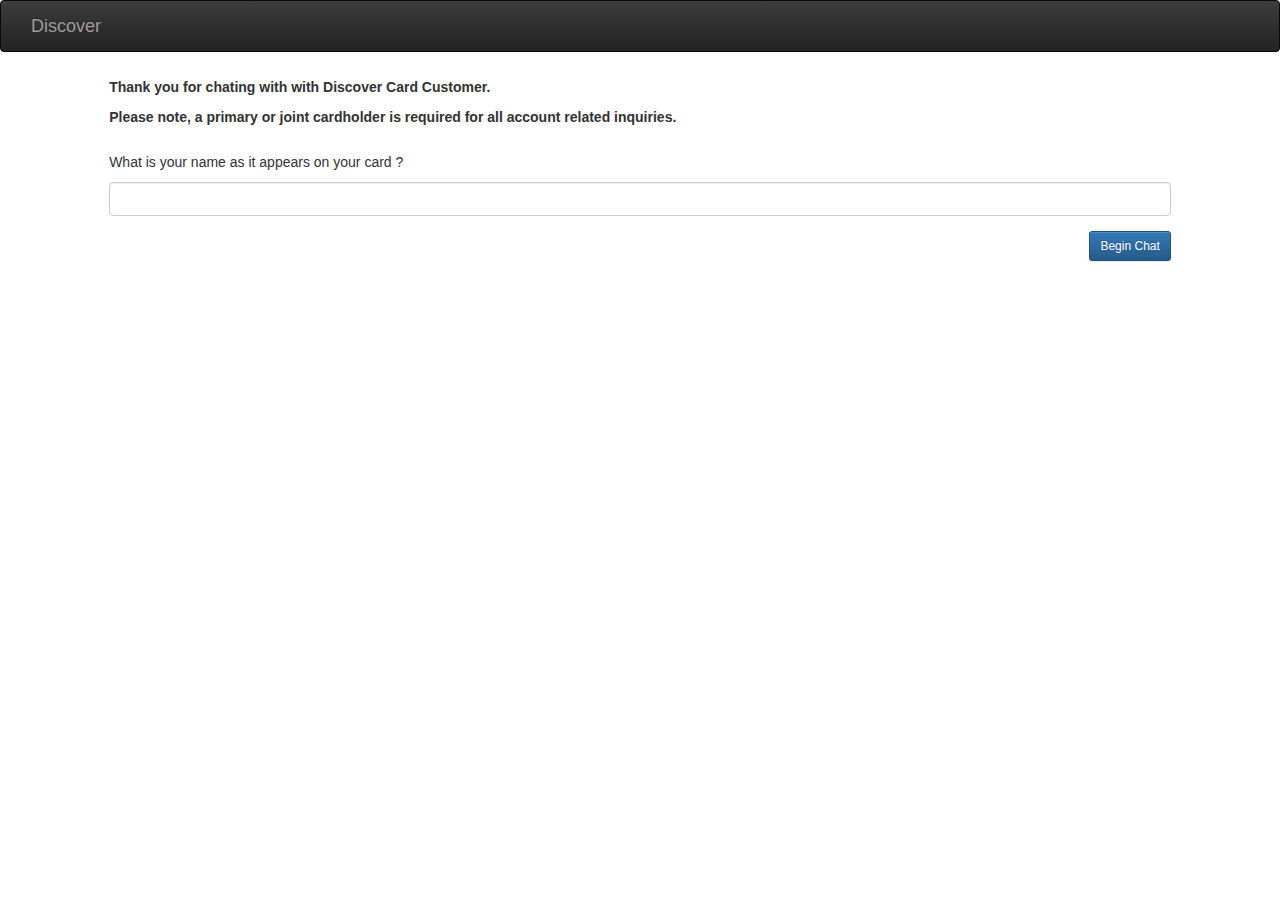
==== commit 580cdcc0: "Added search functionality to FAQ and enhanced the Chat window" ====
--- a/Example/chat1.html
+++ b/Example/chat1.html
@@ -45,37 +45,85 @@
     <![endif]-->
 </head>
 <body>
-	<div class="row">
-		<div class="col-xs-12 col-sm-12 col-md-12"  >
-			<div class="navbar navbar-inverse" style="margin-bottom:0px !important">
-				<div class="container-fluid">
-				  <div class="container-fluid">
-				  <div class="navbar-header">
-					<a class="navbar-brand"  href="javascript:void(0)" ng-click="showBookMarks()" >Raviteja</a>
-				  </div>
-				  </div><!--/.nav-collapse -->
-				</div>
-			 </div>
+	<div id="qWindow" ng-controller="chatController" >
+		<div class="row"  >
+			<div class="col-xs-12 col-sm-12 col-md-12"  >
+				<div class="navbar navbar-inverse" style="margin-bottom:0px !important">
+					<div class="container-fluid">
+					  <div class="container-fluid">
+						  <div class="navbar-header">
+							<a class="navbar-brand"  href="javascript:void(0)" >Discover</a>
+						  </div>
+					  </div><!--/.nav-collapse -->
+					</div>
+				 </div>
+			</div>
+		</div>
+		<div class="row"  style="margin-top:25px;" >
+			<div class="col-xs-10 col-sm-10 col-md-10 col-sm-offset-1 col-md-offset-1 col-xs-offset-1"   >
+				<p><strong>Thank you for chating with with Discover Card Customer.</strong></p>
+				<p><strong>Please note, a primary or joint cardholder is required for all account related inquiries.</strong></p>
+			</div>
+		</div>
+		<div class="row"  style="margin-top:15px;" >
+			<div class="col-xs-10 col-sm-10 col-md-10 col-sm-offset-1 col-md-offset-1 col-xs-offset-1"    >
+				<p>What is your name as it appears on your card ?</p>
+			</div>
+		</div>
+		<div class="row"   >
+			<div class="col-xs-10 col-sm-10 col-md-10 col-sm-offset-1 col-md-offset-1 col-xs-offset-1"  >
+				<input type="text" class="form-control" >
+			</div>
+		</div>
+		<div class="row" style="margin-top:15px;"  >
+			<div class="col-xs-10 col-sm-10 col-md-10 col-sm-offset-1 col-md-offset-1 col-xs-offset-1 "  >
+				<input type="button" class="btn btn-primary btn-sm pull-right" value="Begin Chat" id="btn_beginChat" >
+			</div>
 		</div>
 	</div>
-	<div class="row" >
-		<div class="col-xs-12 col-sm-12 col-md-12" style="padding:10px !important;" >
-			<div class="row" style="padding:10px !important;" >
-				<div class="col-xs-4 col-sm-4 col-md-4 well" >
-					<u>Raviteja</u> : Hi 
+	<div id="chatWindowC" style="display:none" >
+		<div class="row"   >
+			<div class="col-xs-12 col-sm-12 col-md-12"  >
+				<div class="navbar navbar-inverse" style="margin-bottom:0px !important">
+					<div class="container-fluid">
+					  <div class="container-fluid">
+					  <div class="navbar-header">
+						<a class="navbar-brand"  href="javascript:void(0)"  >Discover</a>
+					  </div>
+					  </div><!--/.nav-collapse -->
+					</div>
+				 </div>
+			</div>
+		</div>
+		<div class="row"  >
+			<div class="col-xs-12 col-sm-12 col-md-12" style="padding:10px !important;" >
+				<div class="row" >
+					<div class="col-xs-4 col-sm-4 col-md-4 " style="padding:10px 10px 5px 25px !important;"  >
+						<p><strong>Info : at</strong> 22:04:34 </p>
+					</div>
 				</div>
-			</div>
-			<div class="row" style="padding:10px !important;">
-				<div class="col-xs-4 col-sm-4 col-md-4 well col-md-offset-8 col-sm-offset-8 col-xs-offset-8" >
-					<u>User 1</u> : Hello
+				<div class="row" >
+					<div class="col-xs-4 col-sm-4 col-md-4 well" >
+						<u>Raviteja</u> : Hi 
+					</div>
 				</div>
-			</div>
-			<div class="row" >
-				<div class="col-xs-9 col-sm-9 col-md-9" >
-					<textarea style="width:100%;height:250px;padding:10px;" ></textarea>
+				<div class="row" >
+					<div class="col-xs-4 col-sm-4 col-md-4 col-md-offset-8 col-sm-offset-8 col-xs-offset-8"  style="padding:10px 10px 0px 25px !important;"  >
+						<p><strong>Info : at</strong> 22:04:34 </p>
+					</div>
 				</div>
-				<div class="col-xs-3 col-sm-3 col-md-3" >
-					<button class="btn btn-primary btn-lg">Send</button>
+				<div class="row" style="padding:0px !important;">
+					<div class="col-xs-4 col-sm-4 col-md-4 well col-md-offset-8 col-sm-offset-8 col-xs-offset-8" style="margin-right:25px;" >
+						<u>User 1</u> : Hello
+					</div>
+				</div>
+				<div class="row" >
+					<div class="col-xs-9 col-sm-9 col-md-9" >
+						<textarea style="width:100%;height:250px;padding:10px;" ></textarea>
+					</div>
+					<div class="col-xs-3 col-sm-3 col-md-3" >
+						<button class="btn btn-primary btn-lg">Send</button>
+					</div>
 				</div>
 			</div>
 		</div>
